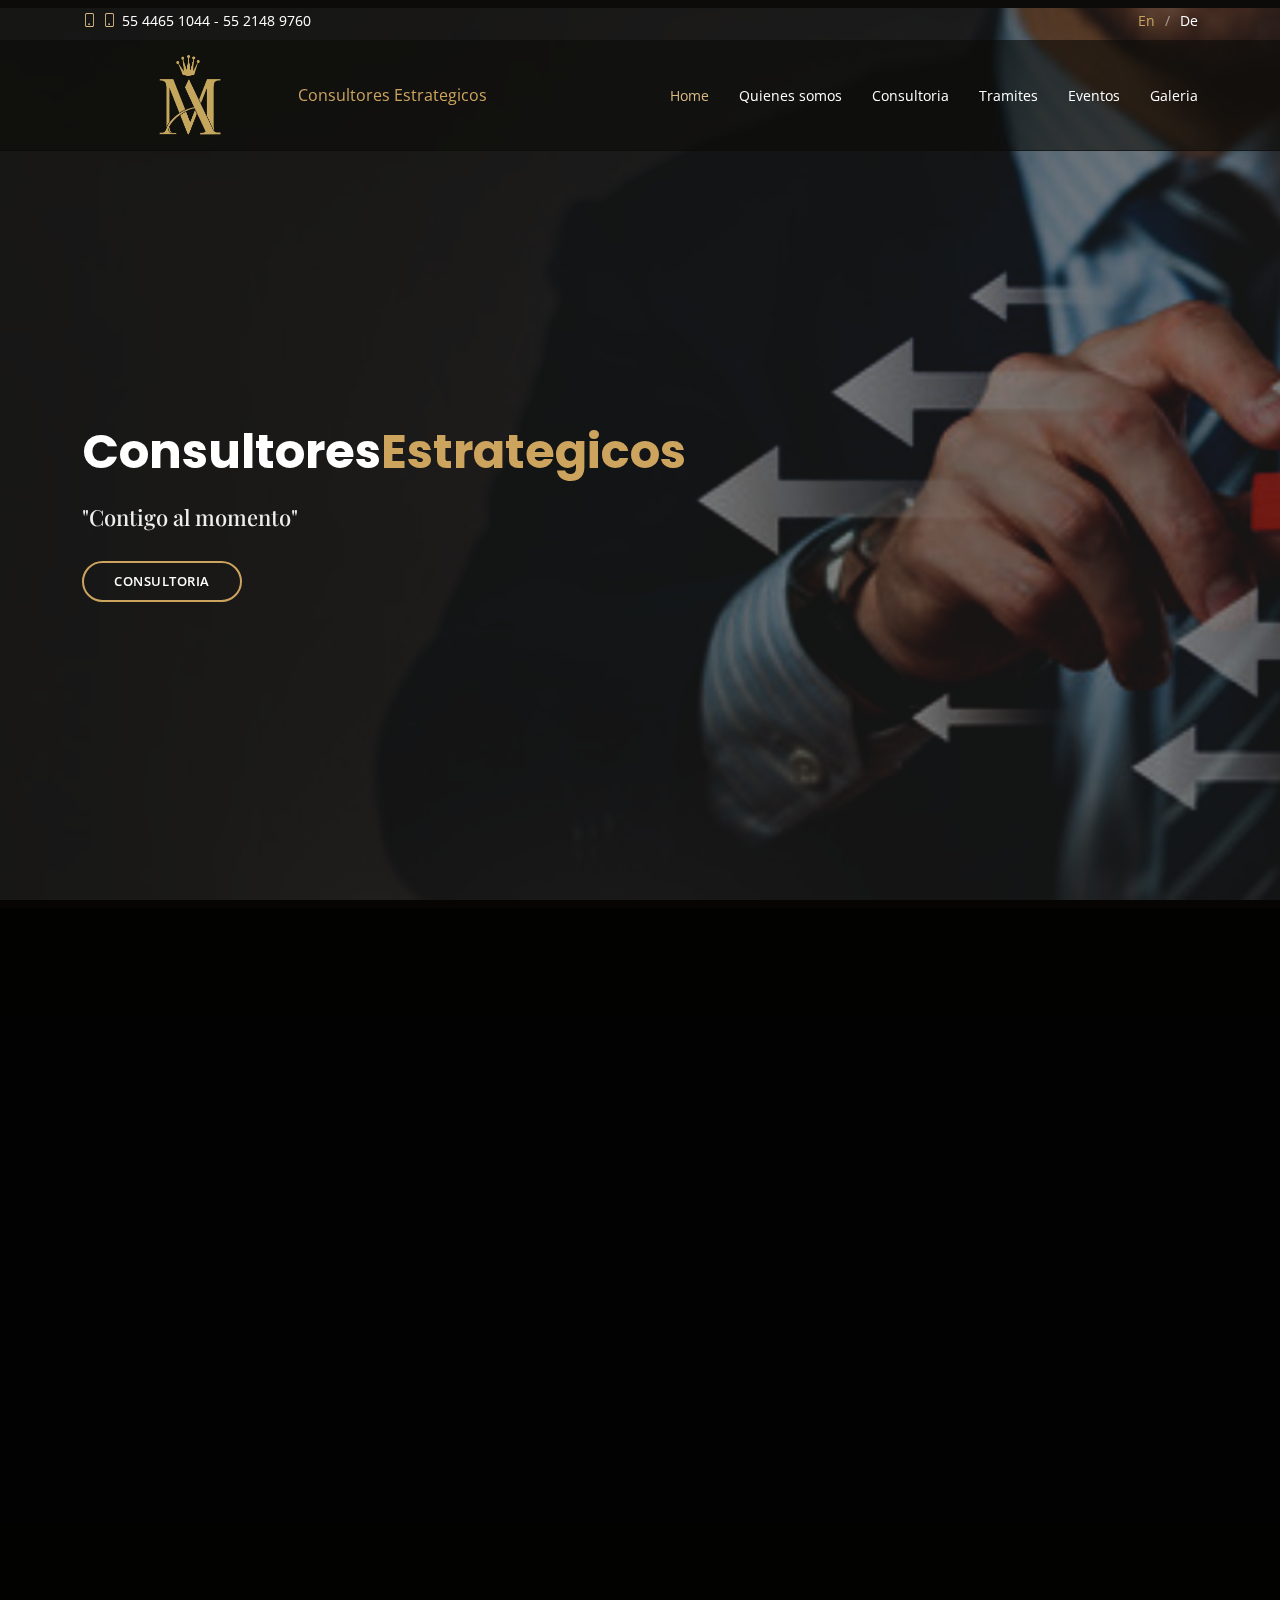
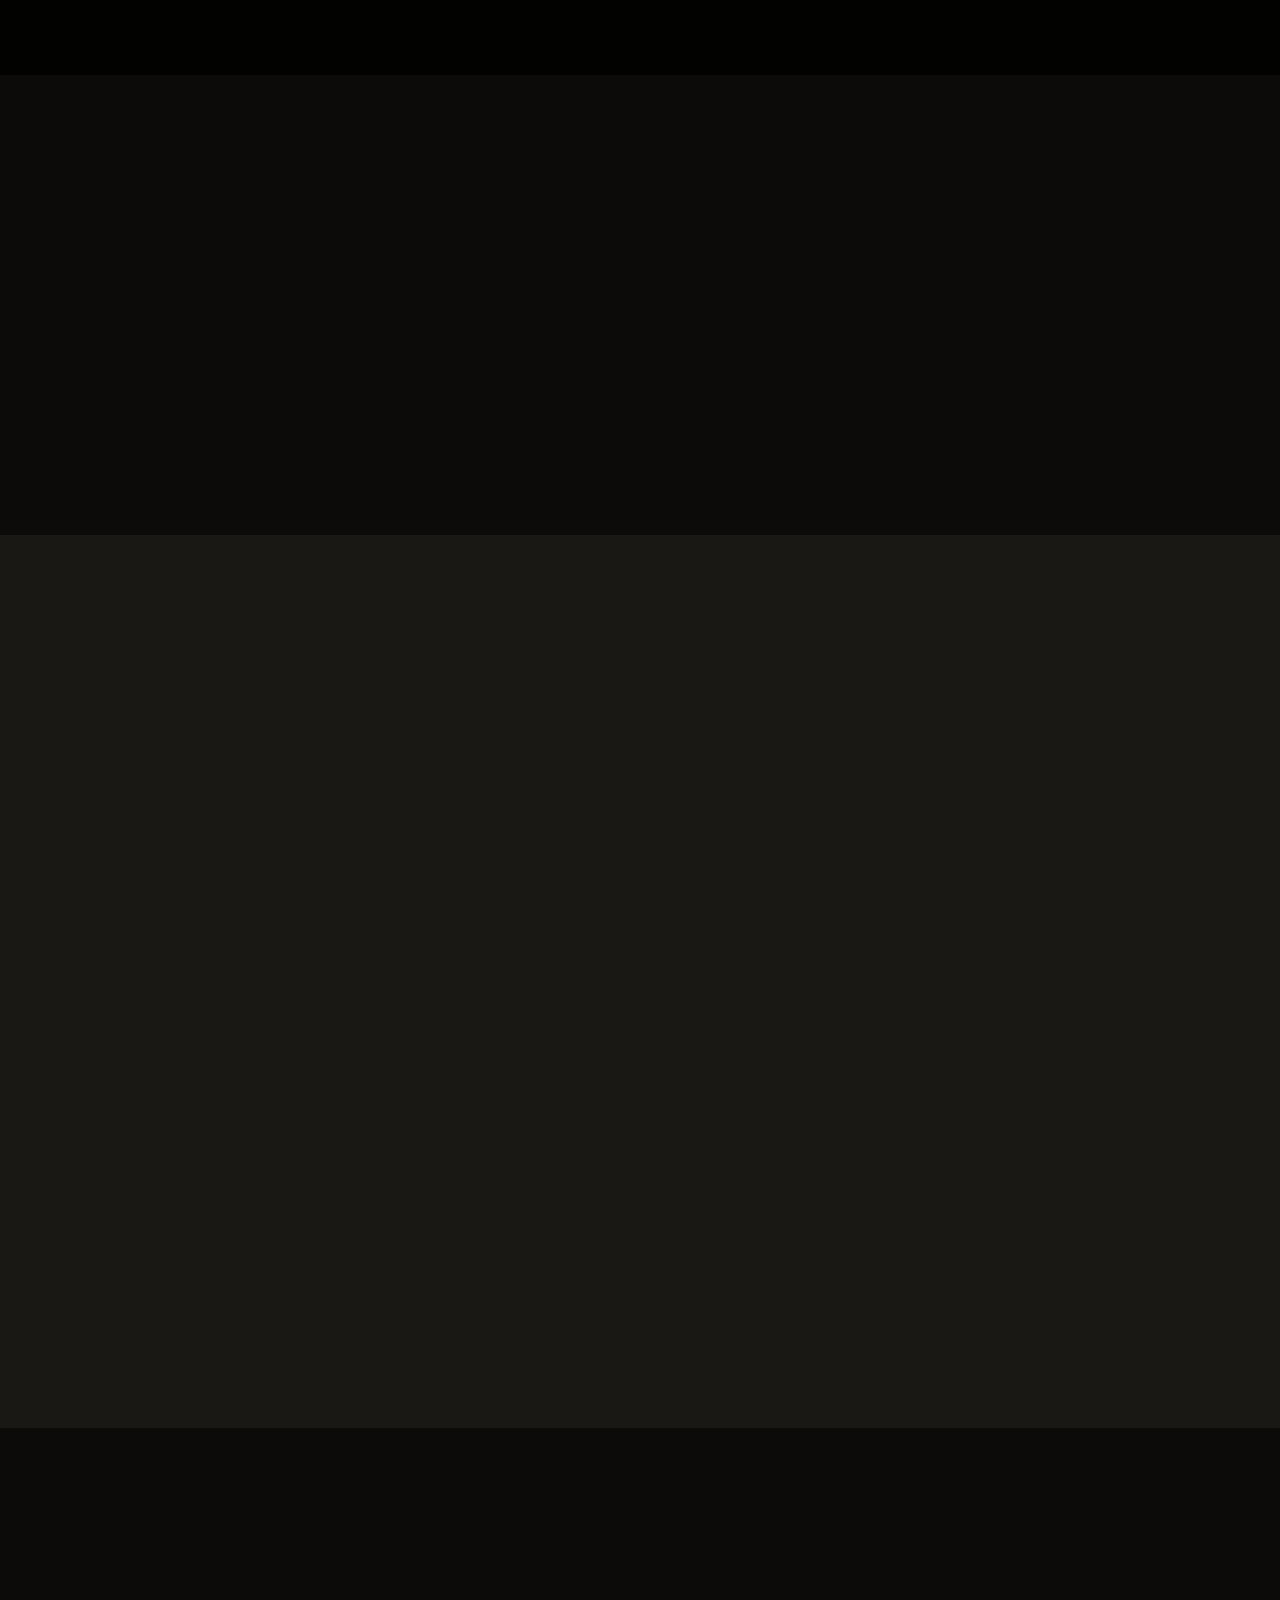
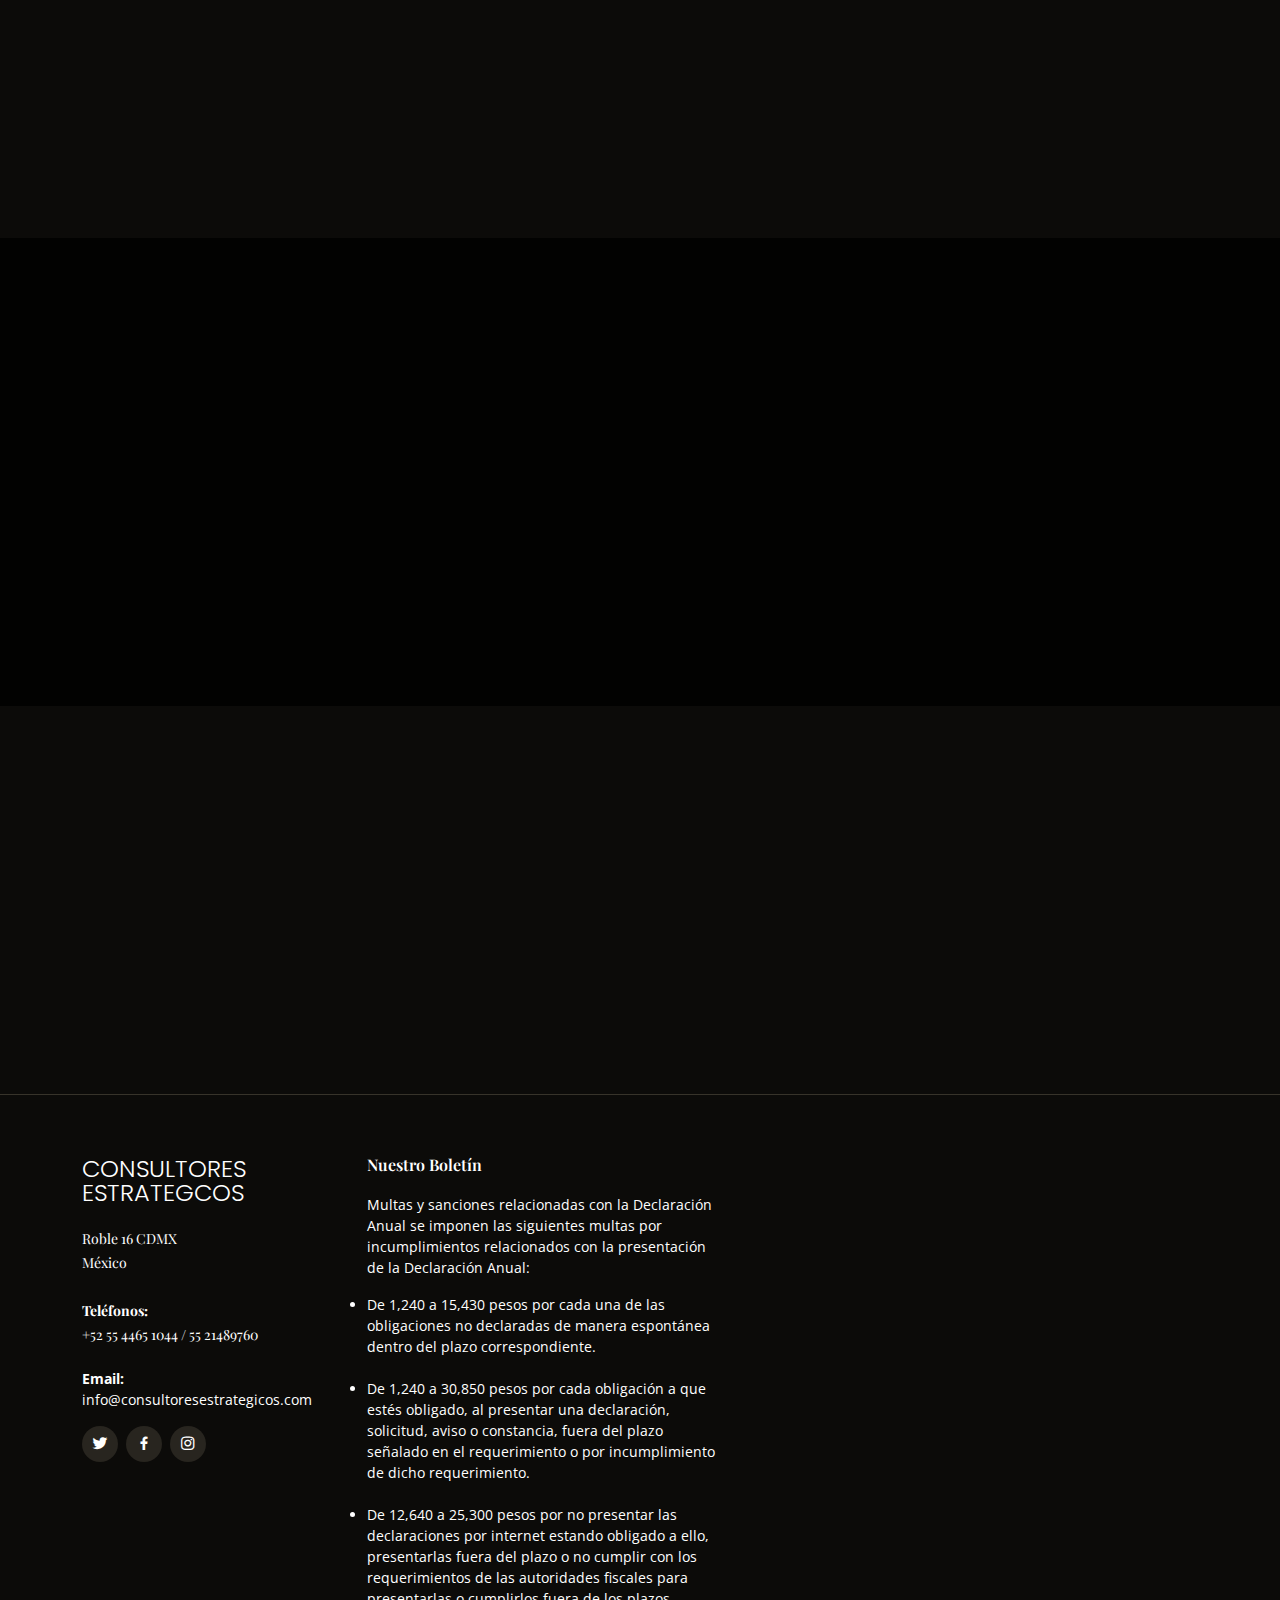
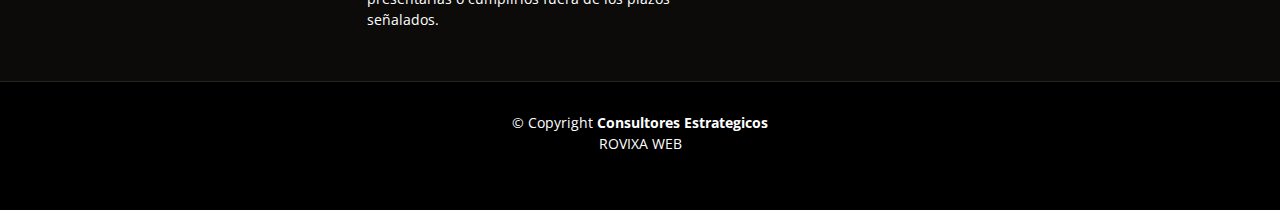
==== index.html @ dd57e1fd "consultores estrategicos" ====
<!DOCTYPE html>
<html lang="en">

<head>
  <meta charset="utf-8">
  <meta content="width=device-width, initial-scale=1.0" name="viewport">

  <title>Consultores Estrategicos MV - Index</title>
  <!-- <meta content="" name="description">
  <meta content="" name="keywords"> -->

  <!-- Favicons -->
  <link href="assets/img/favicon.png" rel="icon">
  <link href="assets/img/apple-touch-icon.png" rel="apple-touch-icon">

  <!-- Google Fonts -->
  <link href="https://fonts.googleapis.com/css?family=Open+Sans:300,300i,400,400i,600,600i,700,700i|Playfair+Display:ital,wght@0,400;0,500;0,600;0,700;1,400;1,500;1,600;1,700|Poppins:300,300i,400,400i,500,500i,600,600i,700,700i" rel="stylesheet">

  <!-- Vendor CSS Files -->
  <link href="assets/vendor/animate.css/animate.min.css" rel="stylesheet">
  <link href="assets/vendor/aos/aos.css" rel="stylesheet">
  <link href="assets/vendor/bootstrap/css/bootstrap.min.css" rel="stylesheet">
  <link href="assets/vendor/bootstrap-icons/bootstrap-icons.css" rel="stylesheet">
  <link href="assets/vendor/boxicons/css/boxicons.min.css" rel="stylesheet">
  <link href="assets/vendor/glightbox/css/glightbox.min.css" rel="stylesheet">
  <link href="assets/vendor/swiper/swiper-bundle.min.css" rel="stylesheet">

  <!-- Template Main CSS File -->
  <link href="assets/css/style.css" rel="stylesheet">

  <!-- =======================================================
  * Template Name: Restaurantly - v3.1.0
  * Template URL: https://bootstrapmade.com/restaurantly-restaurant-template/
  * Author: BootstrapMade.com
  * License: https://bootstrapmade.com/license/
  ======================================================== -->
</head>

<body>

  <!-- ======= Top Bar ======= -->
  <div id="topbar" class="d-flex align-items-center fixed-top">
    <div class="container d-flex justify-content-center justify-content-md-between">
       <div class="contact-info d-flex align-items-center">
        <i class="bi bi-phone d-flex align-items-center"><span><i class="bi bi-phone d-flex align-items-center"><span>55 4465 1044 - 55 2148 9760</span></i></span></i>
        <!-- <i class="bi bi-clock d-flex align-items-center ms-4"><span> Mon-Sat: 11AM - 23PM</span></i> -->
        
      </div>

      <div class="languages d-none d-md-flex align-items-center">
        <ul>
          <li>En</li>
          <li><a href="#">De</a></li>
        </ul>
      </div>
    </div>
  </div>
<h1></h1>
  <!-- ======= Header ======= -->
  <header id="header" class="fixed-top d-flex align-items-cente">
    <div class="container-fluid container-xl d-flex align-items-center justify-content-lg-between"><br>
      <img src="assets/img/MV.png" height="80px"
      h1><a href="index.html">Consultores Estrategicos</a></h1><br><br>
      <!-- Uncomment below if you prefer to use an image logo -->
      <!-- <a href="index.html" class="logo me-auto me-lg-0"><img src="assets/img/logo_cabo.png"  alt="" class="img-fluid"></a> -->
      

      <nav id="navbar" class="navbar order-last order-lg-0">
        <ul>
          <li><a class="nav-link scrollto active" href="#hero">Home</a></li>
          <li><a class="nav-link scrollto" href="#about">Quienes somos</a></li>
          <li><a class="nav-link scrollto" href="#menu">Consultoria</a></li>
          <li><a class="nav-link scrollto" href="#specials">Tramites</a></li>
          <li><a class="nav-link scrollto" href="#events">Eventos</a></li>
          <!-- <li><a class="nav-link scrollto" href="#chefs">Chefs</a></li> -->
          <li><a class="nav-link scrollto" href="#gallery">Galeria</a></li>
         <!--  <li class="dropdown"><a href="#"><span>Drop Down</span> <i class="bi bi-chevron-down"></i></a>
            <ul>
              <li><a href="#">Drop Down 1</a></li>
              <li class="dropdown"><a href="#"><span>Deep Drop Down</span> <i class="bi bi-chevron-right"></i></a>
                <ul>
                  <li><a href="#">Deep Drop Down 1</a></li>
                  <li><a href="#">Deep Drop Down 2</a></li>
                  <li><a href="#">Deep Drop Down 3</a></li>
                  <li><a href="#">Deep Drop Down 4</a></li>
                  <li><a href="#">Deep Drop Down 5</a></li>
                </ul>
              </li>
              <li><a href="#">Drop Down 2</a></li>
              <li><a href="#">Drop Down 3</a></li>
              <li><a href="#">Drop Down 4</a></li>
            </ul>
          </li> -->
          <!-- <li><a class="nav-link scrollto" href="#contact">Contact</a></li> -->
        </ul>
        <i class="bi bi-list mobile-nav-toggle"></i>
      </nav><!-- .navbar -->
      <!-- <a href="#book-a-table" class="book-a-table-btn scrollto d-none d-lg-flex">Reserva un evento</a> -->

    </div>
  </header><!-- End Header -->

  <!-- ======= Hero Section ======= -->
  <section id="hero" class="d-flex align-items-center">
     <div class="container position-relative text-center text-lg-start" data-aos="zoom-in" data-aos-delay="100">
      <div class="row">
        <div class="col-lg-8">
          <h1>Consultores<span>Estrategicos</span></h1><br>
          <h2>"Contigo al momento"</h2>

          <div class="btns">
            <a href="#menu" class="btn-menu animated fadeInUp scrollto">Consultoria</a>
            <!-- <a href="#book-a-table" class="btn-book animated fadeInUp scrollto">Reserva un servicio</a> -->
          </div>
        </div>
       <!--  <div class="col-lg-4 d-flex align-items-center justify-content-center position-relative" data-aos="zoom-in" data-aos-delay="200">
          <a href="https://www.youtube.com/watch?v=ULtoSQd8cZY" class="glightbox play-btn"></a>
        </div> -->

      </div>
    </div>
  </section><!-- End Hero -->

  <main id="main">

    <!-- ======= About Section ======= -->
    <section id="about" class="about">
      <div class="container" data-aos="fade-up">

        <div class="row">
          <div class="col-lg-6 order-1 order-lg-2" data-aos="zoom-in" data-aos-delay="100">
            <div class="about-img">
              <img src="assets/img/about.jpg" alt="">
            </div>
          </div>
          <div class="col-lg-6 pt-4 pt-lg-0 order-2 order-lg-1 content">
            <h3>Quienes somos</h3><br>
            <p class="fst-italic">Somos una organización especializada en brindar servicios de consultoría integral para identificar, implementar y diseñar el mejor plan estratégico adecuado hacia el cumplimiento de tus obligaciones contables, fiscales y catastrales.
              Nuestra metodología profesional está enfocada en prevenir y solucionar problemas en el ámbito empresarial, enfocándonos en minimizar tus costos e incrementar tus utilidades, así mismo somos participes de proveer y fomentar la cultura financiera desde los emprendedores, hasta pequeñas, medianas y grandes empresas con el objetivo de hacer crecer tu negocio e incrementar la economía en el país.
              Contamos con un nuevo plan de trabajo apoyándonos de la nueva era de la tecnología, aprovechando de ella al máximo las herramientas para facilitarte nuestros servicios virtuales de manera práctica, confiable y segura adecuándonos a cada necesidad y presupuesto en específico a través de nuestros diferentes convenios.</p>
            <ul>
              <li><i class="bi bi-check-circle"></i> CONSULTORÍA CONTABLE FISCAL</li>
              <li><i class="bi bi-check-circle"></i> GESTIÓN CATASTRAL</li>
              <li><i class="bi bi-check-circle"></i> PLANEACIÓN FISCAL</li>
              <li><i class="bi bi-check-circle"></i> ADMINISTRACIÓN DE NEGOCIOS</li>
              <li><i class="bi bi-check-circle"></i> CONTROL FINANCIERO</li>
              <!-- <li><i class="bi bi-check-circle"></i> Tienda de puros.</li> -->
            </ul>
            <p>
             <!--  Ullamco laboris nisi ut aliquip ex ea commodo consequat. Duis aute irure dolor in reprehenderit in voluptate
              velit esse cillum dolore eu fugiat nulla pariatur. Excepteur sint occaecat cupidatat non proident, sunt in
              culpa qui officia deserunt mollit anim id est laborum -->
            </p>
          </div>
        </div>

      </div>
    </section><!-- End About Section -->

    <!-- ======= Why Us Section ======= -->
    <section id="why-us" class="why-us">
      <div class="container" data-aos="fade-up">

        <div class="section-title">
          <h2>Por qué nosotros</h2>
          <p>Por qué elegir nuestro servicio</p>
        </div>

        <div class="row">

          <div class="col-lg-4">
            <div class="box" data-aos="zoom-in" data-aos-delay="100">
              <span>Visión </span>
              <!-- <h4>Cabocigarroller</h4> -->
              <p>Tomar posición a nivel nacional como una organización líder y competente en presentar nuestros servicios de consultoría.</p>
            </div>
          </div>

          <div class="col-lg-4 mt-4 mt-lg-0">
            <div class="box" data-aos="zoom-in" data-aos-delay="200">
              <span>Misión</span>
              <!-- <h4>Eventos sociales</h4> -->
              <p>Ofrecer nuestros servicios de calidad en tiempo y forma oportuna, para satisfacer las necesidades de nuestros clientes.</p>
            </div>
          </div>

          <!-- <div class="col-lg-4 mt-4 mt-lg-0">
            <div class="box" data-aos="zoom-in" data-aos-delay="300">
              <span>03</span>
              <h4> Ad ad velit qui</h4>
              <p>Molestiae officiis omnis illo asperiores. Aut doloribus vitae sunt debitis quo vel nam quis</p>
            </div>
          </div> -->

        </div>

      </div>
    </section><!-- End Why Us Section -->

    <!-- ======= Menu Section ======= -->
    <section id="menu" class="menu section-bg">
      <div class="container" data-aos="fade-up">

        <div class="section-title">
          <h2>Consultoria</h2>
          <p>Nuestros servicios</p>
        </div>

        <div class="row" data-aos="fade-up" data-aos-delay="100">
          <div class="col-lg-12 d-flex justify-content-center">
            <ul id="menu-flters">
              <li data-filter="*" class="filter-active">All</li>
              <!-- <li data-filter=".filter-starters">Starters</li>
              <li data-filter=".filter-salads">Salads</li>
              <li data-filter=".filter-specialty">Specialty</li> -->
            </ul>
          </div>
        </div>

        <div class="row menu-container" data-aos="fade-up" data-aos-delay="200">

          <div class="col-lg-6 menu-item filter-starters">
            <!-- <img src="assets/img/menu/lobster-bisque.jpg" class="menu-img" alt=""> -->
            <div class="menu-content">
              <a href="#">Personas Física</a><!-- <span>$0.00</span> -->
            </div>
            <div class="menu-ingredients">
              <li>Física</li>
              <li>Moral</li>
            </div>
          </div>

          <div class="col-lg-6 menu-item filter-specialty">
            <!-- <img src="assets/img/menu/bread-barrel.jpg" class="menu-img" alt=""> -->
            <div class="menu-content">
              <a href="#">RÉGIMEN</a><!-- <span>$0.0</span> -->
            </div>
            <div class="menu-ingredients">
              <li>Sueldos & Salario</li>
              <li>Honorarios</li>
              <li>Servicios Profecionales</li>
              <li>Arrendamiento</li>
              <li>Actividad Empresarial</li>
              <li>Incorporación Fiscal (RIF)</li>
            </div>
          </div>

          <div class="col-lg-6 menu-item filter-starters">
            <!-- <img src="assets/img/menu/cake.jpg" class="menu-img" alt=""> -->
            <div class="menu-content">
              <a href="#">CATASTRO</a><!-- <span>$0.00</span> -->
            </div>
            <div class="menu-ingredients">
              <li>Avalúos</li>
              <li>Cambio de Propietario</li>
              <li>Escrituracón</li>
              <li>Contrato de Compra Venta</li>
              <li>Cesión de Derechos</li>
              <li>Sub - Diviciones</li>
              <li>Empadronamiento</li>
              <li>Uso de suelo</li>
              <li>Actividad Comercial</li>
            </div>
          </div>

          <div class="col-lg-6 menu-item filter-salads">
            <!-- <img src="assets/img/menu/caesar.jpg" class="menu-img" alt=""> -->
            <div class="menu-content">
              <a href="#">Declaración</a><!-- <span>$0.00</span> -->
            </div>
            <div class="menu-ingredients">
              <li>Patrimonial</li>
              <li>Mensual</li>
              <li>Bimestral</li>
              <li>Trimestral</li>
              <li>Anual</li>
              <li>Invormativas</li>
            </div>
          </div>

          <div class="col-lg-6 menu-item filter-specialty">
            <!-- <img src="assets/img/menu/tuscan-grilled.jpg" class="menu-img" alt=""> -->
            <div class="menu-content">
              <a href="#">Impuestos</a><!-- <span>$9.95</span> -->
            </div>
            <div class="menu-ingredients">
              <li>ISR</li>
              <li>IVA</li>
              <li>IEPS</li>
              <li>Contribuciones locales</li>
            </div>
          </div>

          <!-- <div class="col-lg-6 menu-item filter-starters">
            <img src="assets/img/menu/mozzarella.jpg" class="menu-img" alt="">
            <div class="menu-content">
              <a href="#">Mozzarella Stick</a><span>$4.95</span>
            </div>
            <div class="menu-ingredients">
              Lorem, deren, trataro, filede, nerada
            </div>
          </div>

          <div class="col-lg-6 menu-item filter-salads">
            <img src="assets/img/menu/greek-salad.jpg" class="menu-img" alt="">
            <div class="menu-content">
              <a href="#">Greek Salad</a><span>$9.95</span>
            </div>
            <div class="menu-ingredients">
              Fresh spinach, crisp romaine, tomatoes, and Greek olives
            </div>
          </div>

          <div class="col-lg-6 menu-item filter-salads">
            <img src="assets/img/menu/spinach-salad.jpg" class="menu-img" alt="">
            <div class="menu-content">
              <a href="#">Spinach Salad</a><span>$9.95</span>
            </div>
            <div class="menu-ingredients">
              Fresh spinach with mushrooms, hard boiled egg, and warm bacon vinaigrette
            </div>
          </div>

          <div class="col-lg-6 menu-item filter-specialty">
            <img src="assets/img/menu/lobster-roll.jpg" class="menu-img" alt="">
            <div class="menu-content">
              <a href="#">Lobster Roll</a><span>$12.95</span>
            </div>
            <div class="menu-ingredients">
              Plump lobster meat, mayo and crisp lettuce on a toasted bulky roll
            </div>
          </div>

        </div>

      </div> -->
    </section><!-- End Menu Section -->

    <!-- ======= Specials Section ======= -->
    <section id="specials" class="specials">
      <div class="container" data-aos="fade-up">

        <div class="section-title">
          <h2>Gestion</h2>
          <p>Tramites</p>
        </div>

        <div class="row" data-aos="fade-up" data-aos-delay="100">
          <div class="col-lg-3">
            <ul class="nav nav-tabs flex-column">
              <li class="nav-item">
                <a class="nav-link active show" data-bs-toggle="tab" href="#tab-1">Recomendado</a>
              </li>
              <li class="nav-item">
                <a class="nav-link" data-bs-toggle="tab" href="#tab-2">SAT<a>
              </li>
              <li class="nav-item">
                <a class="nav-link" data-bs-toggle="tab" href="#tab-3">IMSS</a>
              </li>
              <li class="nav-item">
                <a class="nav-link" data-bs-toggle="tab" href="#tab-4">SECRETARIA DE FINANZAS</a>
              </li>
              <!-- <li class="nav-item">
                <a class="nav-link" data-bs-toggle="tab" href="#tab-5">Paquete 4</a>
              </li> -->
            </ul>
          </div>
          <div class="col-lg-9 mt-4 mt-lg-0">
            <div class="tab-content">
              <div class="tab-pane active show" id="tab-1">
                <div class="row">
                  <div class="col-lg-8 details order-2 order-lg-1">
                    <h3></h3>
                    <br>Comprometidos  en brindar servicios de consultoría integral para identificar, implementar y diseñar el mejor plan estratégico adecuado hacia el cumplimiento de tus obligaciones contables, fiscales y catastrales.<br>
                    <p class="fst-italic"></p>
                    <!-- <p>Et nobis maiores eius. Voluptatibus ut enim blanditiis atque harum sint. Laborum eos ipsum ipsa odit magni. Incidunt hic ut molestiae aut qui. Est repellat minima eveniet eius et quis magni nihil. Consequatur dolorem quaerat quos qui similique accusamus nostrum rem vero</p> -->
                  </div>
                  <div class="col-lg-4 text-center order-1 order-lg-2">
                    <img src="assets/img/gallery/foto01.jpg" alt="" class="img-fluid">
                  </div>
                </div>
              </div>
              <div class="tab-pane" id="tab-2">
                <div class="row">
                  <div class="col-lg-8 details order-2 order-lg-1">
                    <h3></h3>
                    <p class="fst-italic"></p><br>
                    <li>Regularización Fiscal</li>
                    <li>Inscripción al RFC</li>
                    <li>Incremento, disminución y suspención de actividades</li>
                    <li>Compensación y devoluciones</li>
                    <li>Obtención de la FIEL-CIEC</li>
                    <li>Cambio de domicilio fiscal</li>
                    <li>Creditos fiscales, multa y embargos</li>
                    <li>Citas</li>
                    <p></p>
                  </div>
                  <div class="col-lg-4 text-center order-1 order-lg-2">
                    <img src="assets/img/gallery/SAT.png" alt="" class="img-fluid">
                  </div>
                </div>
              </div>
              <div class="tab-pane" id="tab-3">
                <div class="row">
                  <div class="col-lg-8 details order-2 order-lg-1">
                    <h3></h3>
                    <p class="fst-italic"></p>
                    <li>Alta Patronal</li>
                    <li>Firma Digital</li>
                    <li>Inscripción de Empleados</li>
                    <li>Descargas de Emisiones</li>
                  </div>
                  <div class="col-lg-4 text-center order-1 order-lg-2">
                    <img src="assets/img/IMSS_01.png" alt="" class="img-fluid">
                  </div>
                </div>
              </div>
              <div class="tab-pane" id="tab-4">
                <div class="row">
                  <div class="col-lg-8 details order-2 order-lg-1">
                    <h3></h3>
                    <p class="fst-italic"></p>
                    <li>Predial</li>
                    <li>Agua</li>
                    <li>Tenencia</li>
                  </div>
                  <div class="col-lg-4 text-center order-1 order-lg-2">
                    <img src="assets/img/finanzas.png" alt="" class="img-fluid">
                  </div>
                </div>
              </div>
              <div class="tab-pane" id="tab-5">
                <div class="row">
                  <div class="col-lg-8 details order-2 order-lg-1">
                    <h3></h3>
                    <p class="fst-italic"></p>
                    <li>Predial</li>
                    <li>Agua</li>
                    <li>Tenencia</li>
                  </div>
                  <div class="col-lg-4 text-center order-1 order-lg-2">
                    <img src="assets/img/specials-5.png" alt="" class="img-fluid">
                  </div>
                </div>
              </div>
            </div>
          </div>
        </div>

      </div>
    </section><!-- End Specials Section -->

    <!-- ======= Events Section ======= -->
    <section id="events" class="events">
      <div class="container" data-aos="fade-up">

        <div class="section-title">
          <h2>Casos de exito</h2>
          <p></p>
        </div>

        <div class="events-slider swiper-container" data-aos="fade-up" data-aos-delay="100">
          <div class="swiper-wrapper">

            <div class="swiper-slide">
              <div class="row event-item">
                <div class="col-lg-6">
                  <img src="assets/img/george 1.jpg" class="img-fluid" alt="">
                </div>
                <div class="col-lg-6 pt-4 pt-lg-0 content">
                  <h3>Particular</h3>
                  <div class="price">
                    <p><span>Caso de exito 1</span></p>
                  </div>
                  <p class="fst-italic">
                    <!-- Lorem ipsum dolor sit amet, consectetur adipiscing elit, sed do eiusmod tempor incididunt ut labore et dolore
                    magna aliqua. -->
                  </p>
                  <ul>
                   <!--  <li><i class="bi bi-check-circled"></i> Ullamco laboris nisi ut aliquip ex ea commodo consequat.</li>
                    <li><i class="bi bi-check-circled"></i> Duis aute irure dolor in reprehenderit in voluptate velit.</li>
                    <li><i class="bi bi-check-circled"></i> Ullamco laboris nisi ut aliquip ex ea commodo consequat.</li> -->
                  </ul>
                  <p>
                    <!-- Ullamco laboris nisi ut aliquip ex ea commodo consequat. Duis aute irure dolor in reprehenderit in voluptate
                    velit esse cillum dolore eu fugiat nulla pariatur -->
                  </p>
                </div>
              </div>
            </div><!-- End testimonial item -->

            <div class="swiper-slide">
              <div class="row event-item">
                <div class="col-lg-6">
                  <img src="assets/img/evento 2.jpg" class="img-fluid" alt="">
                </div>
                <div class="col-lg-6 pt-4 pt-lg-0 content">
                  <h3>Gubernamental</h3>
                  <div class="price">
                    <p><span>Caso de exito 2</span></p>
                  </div>
                  <p class="fst-italic">
                    <!-- Lorem ipsum dolor sit amet, consectetur adipiscing elit, sed do eiusmod tempor incididunt ut labore et dolore
                    magna aliqua. -->
                  </p>
                  <ul>
                    <!-- <li><i class="bi bi-check-circled"></i> Ullamco laboris nisi ut aliquip ex ea commodo consequat.</li>
                    <li><i class="bi bi-check-circled"></i> Duis aute irure dolor in reprehenderit in voluptate velit.</li>
                    <li><i class="bi bi-check-circled"></i> Ullamco laboris nisi ut aliquip ex ea commodo consequat.</li> -->
                  </ul>
                  <p>
                   <!--  Ullamco laboris nisi ut aliquip ex ea commodo consequat. Duis aute irure dolor in reprehenderit in voluptate
                    velit esse cillum dolore eu fugiat nulla pariatur -->
                  </p>
                </div>
              </div>
            </div><!-- End testimonial item -->

            <div class="swiper-slide">
              <div class="row event-item">
                <div class="col-lg-6">
                  <img src="assets/img/evento.png" class="img-fluid" alt="">
                </div>
                <div class="col-lg-6 pt-4 pt-lg-0 content">
                  <h3>Empresarial</h3>
                  <div class="price">
                    <p><span>Caso de exito 3</span></p>
                  </div>
                  <p class="fst-italic">
                    <!-- Lorem ipsum dolor sit amet, consectetur adipiscing elit, sed do eiusmod tempor incididunt ut labore et dolore
                    magna aliqua. -->
                  </p>
                  <ul>
                    <!-- <li><i class="bi bi-check-circled"></i> Ullamco laboris nisi ut aliquip ex ea commodo consequat.</li>
                    <li><i class="bi bi-check-circled"></i> Duis aute irure dolor in reprehenderit in voluptate velit.</li>
                    <li><i class="bi bi-check-circled"></i> Ullamco laboris nisi ut aliquip ex ea commodo consequat.</li> -->
                  </ul>
                  <p>
                    <!-- Ullamco laboris nisi ut aliquip ex ea commodo consequat. Duis aute irure dolor in reprehenderit in voluptate
                    velit esse cillum dolore eu fugiat nulla pariatur -->
                  </p>
                </div>
              </div>
            </div><!-- End testimonial item -->

          </div>
          <div class="swiper-pagination"></div>
        </div>

      </div>
    </section><!-- End Events Section -->

    <!-- ======= Book A Table Section ======= -->
   <!--  <section id="book-a-table" class="book-a-table">
      <div class="container" data-aos="fade-up">

        <div class="section-title">
          <h2>Reservation</h2>
          <p>Book a Table</p>
        </div>

        <form action="forms/book-a-table.php" method="post" role="form" class="php-email-form" data-aos="fade-up" data-aos-delay="100">
          <div class="row">
            <div class="col-lg-4 col-md-6 form-group">
              <input type="text" name="name" class="form-control" id="name" placeholder="Your Name" data-rule="minlen:4" data-msg="Please enter at least 4 chars">
              <div class="validate"></div>
            </div>
            <div class="col-lg-4 col-md-6 form-group mt-3 mt-md-0">
              <input type="email" class="form-control" name="email" id="email" placeholder="Your Email" data-rule="email" data-msg="Please enter a valid email">
              <div class="validate"></div>
            </div>
            <div class="col-lg-4 col-md-6 form-group mt-3 mt-md-0">
              <input type="text" class="form-control" name="phone" id="phone" placeholder="Your Phone" data-rule="minlen:4" data-msg="Please enter at least 4 chars">
              <div class="validate"></div>
            </div>
            <div class="col-lg-4 col-md-6 form-group mt-3">
              <input type="text" name="date" class="form-control" id="date" placeholder="Date" data-rule="minlen:4" data-msg="Please enter at least 4 chars">
              <div class="validate"></div>
            </div>
            <div class="col-lg-4 col-md-6 form-group mt-3">
              <input type="text" class="form-control" name="time" id="time" placeholder="Time" data-rule="minlen:4" data-msg="Please enter at least 4 chars">
              <div class="validate"></div>
            </div>
            <div class="col-lg-4 col-md-6 form-group mt-3">
              <input type="number" class="form-control" name="people" id="people" placeholder="# of people" data-rule="minlen:1" data-msg="Please enter at least 1 chars">
              <div class="validate"></div>
            </div>
          </div>
          <div class="form-group mt-3">
            <textarea class="form-control" name="message" rows="5" placeholder="Message"></textarea>
            <div class="validate"></div>
          </div>
          <div class="mb-3">
            <div class="loading">Loading</div>
            <div class="error-message"></div>
            <div class="sent-message">Your booking request was sent. We will call back or send an Email to confirm your reservation. Thank you!</div>
          </div>
          <div class="text-center"><button type="submit">Book a Table</button></div>
        </form>

      </div> -->
    </section><!-- End Book A Table Section -->

    <!-- ======= Testimonials Section ======= -->
    <!-- <section id="testimonials" class="testimonials section-bg">
      <div class="container" data-aos="fade-up">

        <div class="section-title">
          <h2>Testimonials</h2>
          <p>What they're saying about us</p>
        </div>

        <div class="testimonials-slider swiper-container" data-aos="fade-up" data-aos-delay="100">
          <div class="swiper-wrapper">

            <div class="swiper-slide">
              <div class="testimonial-item">
                <p>
                  <i class="bx bxs-quote-alt-left quote-icon-left"></i>
                  Proin iaculis purus consequat sem cure digni ssim donec porttitora entum suscipit rhoncus. Accusantium quam, ultricies eget id, aliquam eget nibh et. Maecen aliquam, risus at semper.
                  <i class="bx bxs-quote-alt-right quote-icon-right"></i>
                </p>
                <img src="assets/img/testimonials/testimonials-1.jpg" class="testimonial-img" alt="">
                <h3>Saul Goodman</h3>
                <h4>Ceo &amp; Founder</h4>
              </div> -->
            </div><!-- End testimonial item -->

            <!-- <div class="swiper-slide">
              <div class="testimonial-item">
                <p>
                  <i class="bx bxs-quote-alt-left quote-icon-left"></i>
                  Export tempor illum tamen malis malis eram quae irure esse labore quem cillum quid cillum eram malis quorum velit fore eram velit sunt aliqua noster fugiat irure amet legam anim culpa.
                  <i class="bx bxs-quote-alt-right quote-icon-right"></i>
                </p>
                <img src="assets/img/testimonials/testimonials-2.jpg" class="testimonial-img" alt="">
                <h3>Sara Wilsson</h3>
                <h4>Designer</h4>
              </div> -->
            </div><!-- End testimonial item -->

            <!-- <div class="swiper-slide">
              <div class="testimonial-item">
                <p>
                  <i class="bx bxs-quote-alt-left quote-icon-left"></i>
                  Enim nisi quem export duis labore cillum quae magna enim sint quorum nulla quem veniam duis minim tempor labore quem eram duis noster aute amet eram fore quis sint minim.
                  <i class="bx bxs-quote-alt-right quote-icon-right"></i>
                </p>
                <img src="assets/img/testimonials/testimonials-3.jpg" class="testimonial-img" alt="">
                <h3>Jena Karlis</h3>
                <h4>Store Owner</h4>
              </div> -->
            </div><!-- End testimonial item -->

            <!-- <div class="swiper-slide">
              <div class="testimonial-item">
                <p>
                  <i class="bx bxs-quote-alt-left quote-icon-left"></i>
                  Fugiat enim eram quae cillum dolore dolor amet nulla culpa multos export minim fugiat minim velit minim dolor enim duis veniam ipsum anim magna sunt elit fore quem dolore labore illum veniam.
                  <i class="bx bxs-quote-alt-right quote-icon-right"></i>
                </p>
                <img src="assets/img/testimonials/testimonials-4.jpg" class="testimonial-img" alt="">
                <h3>Matt Brandon</h3>
                <h4>Freelancer</h4>
              </div> -->
            </div><!-- End testimonial item -->

            <!-- <div class="swiper-slide">
              <div class="testimonial-item">
                <p>
                  <i class="bx bxs-quote-alt-left quote-icon-left"></i>
                  Quis quorum aliqua sint quem legam fore sunt eram irure aliqua veniam tempor noster veniam enim culpa labore duis sunt culpa nulla illum cillum fugiat legam esse veniam culpa fore nisi cillum quid.
                  <i class="bx bxs-quote-alt-right quote-icon-right"></i>
                </p>
                <img src="assets/img/testimonials/testimonials-5.jpg" class="testimonial-img" alt="">
                <h3>John Larson</h3>
                <h4>Entrepreneur</h4>
              </div> -->
            </div><!-- End testimonial item -->

         <!--  </div>
          <div class="swiper-pagination"></div>
        </div>

      </div> -->
    </section><!-- End Testimonials Section -->

    <!-- ======= Gallery Section ======= -->
    <section id="gallery" class="gallery">

      <div class="container" data-aos="fade-up">
        <div class="section-title">
          <h2>Galeria</h2>
          <!-- <p>Algunas fotos de nuestros eventos</p> -->
        </div>
      </div>

      <div class="container-fluid" data-aos="fade-up" data-aos-delay="100">

        <div class="row g-0">

          <div class="col-lg-3 col-md-4">
            <div class="gallery-item">
              <a href="assets/img/gallery/gallery-1.jpeg" class="gallery-lightbox" data-gall="gallery-item">
                <img src="assets/img/gallery/gallery-1.jpeg" alt="" class="img-fluid">
              </a>
            </div>
          </div>

          <div class="col-lg-3 col-md-4">
            <div class="gallery-item">
              <a href="assets/img/gallery/gallery-2.jpeg" class="gallery-lightbox" data-gall="gallery-item">
                <img src="assets/img/gallery/gallery-2.jpeg" alt="" class="img-fluid">
              </a>
            </div>
          </div>

          <div class="col-lg-3 col-md-4">
            <div class="gallery-item">
              <a href="assets/img/gallery/gallery-3.jpeg" class="gallery-lightbox" data-gall="gallery-item">
                <img src="assets/img/gallery/gallery-3.jpeg" alt="" class="img-fluid">
              </a>
            </div>
          </div>

          <div class="col-lg-3 col-md-4">
            <div class="gallery-item">
              <a href="assets/img/gallery/gallery-4.jpeg" class="gallery-lightbox" data-gall="gallery-item">
                <img src="assets/img/gallery/gallery-4.jpeg" alt="" class="img-fluid">
              </a>
            </div>
          </div>

          <!-- <div class="col-lg-3 col-md-4">
            <div class="gallery-item">
              <a href="assets/img/gallery/gallery-5.jpeg" class="gallery-lightbox" data-gall="gallery-item">
                <img src="assets/img/gallery/gallery-5.jpeg" alt="" class="img-fluid">
              </a>
            </div>
          </div>

          <div class="col-lg-3 col-md-4">
            <div class="gallery-item">
              <a href="assets/img/gallery/gallery-6.jpg" class="gallery-lightbox" data-gall="gallery-item">
                <img src="assets/img/gallery/gallery-6.jpg" alt="" class="img-fluid">
              </a>
            </div>
          </div>

          <div class="col-lg-3 col-md-4">
            <div class="gallery-item">
              <a href="assets/img/gallery/gallery-7.jpg" class="gallery-lightbox" data-gall="gallery-item">
                <img src="assets/img/gallery/gallery-7.jpg" alt="" class="img-fluid">
              </a>
            </div>
          </div>

          <div class="col-lg-3 col-md-4">
            <div class="gallery-item">
              <a href="assets/img/gallery/gallery-8.jpg" class="gallery-lightbox" data-gall="gallery-item">
                <img src="assets/img/gallery/gallery-8.jpg" alt="" class="img-fluid">
              </a>
            </div>
          </div>

        </div>

      </div> -->
    </section><!-- End Gallery Section -->

    <!-- ======= Chefs Section ======= -->
    <!-- <section id="chefs" class="chefs">
      <div class="container" data-aos="fade-up">

        <div class="section-title">
          <h2>Chefs</h2>
          <p>Our Proffesional Chefs</p>
        </div>

        <div class="row">

          <div class="col-lg-4 col-md-6">
            <div class="member" data-aos="zoom-in" data-aos-delay="100">
              <img src="assets/img/chefs/chefs-1.jpg" class="img-fluid" alt="">
              <div class="member-info">
                <div class="member-info-content">
                  <h4>Walter White</h4>
                  <span>Master Chef</span>
                </div>
                <div class="social">
                  <a href=""><i class="bi bi-twitter"></i></a>
                  <a href=""><i class="bi bi-facebook"></i></a>
                  <a href=""><i class="bi bi-instagram"></i></a>
                  <a href=""><i class="bi bi-linkedin"></i></a>
                </div>
              </div>
            </div>
          </div>

          <div class="col-lg-4 col-md-6">
            <div class="member" data-aos="zoom-in" data-aos-delay="200">
              <img src="assets/img/chefs/chefs-2.jpg" class="img-fluid" alt="">
              <div class="member-info">
                <div class="member-info-content">
                  <h4>Sarah Jhonson</h4>
                  <span>Patissier</span>
                </div>
                <div class="social">
                  <a href=""><i class="bi bi-twitter"></i></a>
                  <a href=""><i class="bi bi-facebook"></i></a>
                  <a href=""><i class="bi bi-instagram"></i></a>
                  <a href=""><i class="bi bi-linkedin"></i></a>
                </div>
              </div>
            </div>
          </div>

          <div class="col-lg-4 col-md-6">
            <div class="member" data-aos="zoom-in" data-aos-delay="300">
              <img src="assets/img/chefs/chefs-3.jpg" class="img-fluid" alt="">
              <div class="member-info">
                <div class="member-info-content">
                  <h4>William Anderson</h4>
                  <span>Cook</span>
                </div>
                <div class="social">
                  <a href=""><i class="bi bi-twitter"></i></a>
                  <a href=""><i class="bi bi-facebook"></i></a>
                  <a href=""><i class="bi bi-instagram"></i></a>
                  <a href=""><i class="bi bi-linkedin"></i></a>
                </div>
              </div>
            </div>
          </div>

        </div>

      </div> -->
    </section><!-- End Chefs Section -->

    <!-- ======= Contact Section ======= -->
    <!-- <section id="contact" class="contact">
      <div class="container" data-aos="fade-up">

        <div class="section-title">
          <h2>Contact</h2>
          <p>Contact Us</p>
        </div>
      </div>

      <div data-aos="fade-up"> -->
        <!-- <iframe style="border:0; width: 100%; height: 350px;" src="https://www.google.com/maps/embed?pb=!1m14!1m8!1m3!1d12097.433213460943!2d-74.0062269!3d40.7101282!3m2!1i1024!2i768!4f13.1!3m3!1m2!1s0x0%3A0xb89d1fe6bc499443!2sDowntown+Conference+Center!5e0!3m2!1smk!2sbg!4v1539943755621" frameborder="0" allowfullscreen></iframe> -->
      <!-- </div>

      <div class="container" data-aos="fade-up">

        <div class="row mt-5">

          <div class="col-lg-4">
            <div class="info">
              <div class="address">
                <i class="bi bi-geo-alt"></i>
                <h4>Ubicación:</h4>
                <p>Plaza Galí, Marina Cabo San Lucas</p>
              </div>

              <div class="open-hours">
                <i class="bi bi-clock"></i>
                <h4>Open Hours:</h4>
                <p>
                  Todos los días.<br>
                
                </p>
              </div>

              <div class="email">
                <i class="bi bi-envelope"></i>
                <h4>Email:</h4>
                <p>info@cabocigarroller.com</p>
              </div>

              <div class="phone">
                <i class="bi bi-phone"></i>
                <h4>Telefonos:</h4>
                <p>+52 (624)218 4688 / (624)125 2547</p>
              </div>

            </div> -->

      <!--     </div>

          <div class="col-lg-8 mt-5 mt-lg-0">

            <form action="forms/contact.php" method="post" role="form" class="php-email-form">
              <div class="row">
                <div class="col-md-6 form-group">
                  <input type="text" name="name" class="form-control" id="name" placeholder="Your Name" required>
                </div>
                <div class="col-md-6 form-group mt-3 mt-md-0">
                  <input type="email" class="form-control" name="email" id="email" placeholder="Your Email" required>
                </div>
              </div>
              <div class="form-group mt-3">
                <input type="text" class="form-control" name="subject" id="subject" placeholder="Subject" required>
              </div>
              <div class="form-group mt-3">
                <textarea class="form-control" name="message" rows="8" placeholder="Message" required></textarea>
              </div>
              <div class="my-3">
                <div class="loading">Loading</div>
                <div class="error-message"></div>
                <div class="sent-message">Your message has been sent. Thank you!</div>
              </div>
              <div class="text-center"><button type="submit">Enviar mensaje</button></div>
            </form>

          </div>

        </div>

      </div> -->
    </section><!-- End Contact Section -->

  </main><!-- End #main -->

  <!-- ======= Footer ======= -->
  <footer id="footer">
    <div class="footer-top">
      <div class="container">
        <div class="row">

          <div class="col-lg-3 col-md-6">
            <div class="footer-info">
              <h3>Consultores Estrategcos</h3>
              <p>
                Roble 16 CDMX<br>
                México<br><br>
                <strong>Teléfonos:</strong><br>
                <p>+52 55 4465 1044 / 55 21489760</p><br>
                <strong>Email:</strong> info@consultoresestrategicos.com<br>
              </p>
              <div class="social-links mt-3">
                <a href="#" class="twitter"><i class="bx bxl-twitter"></i></a>
                <a href="#" class="facebook"><i class="bx bxl-facebook"></i></a>
                <a href="#" class="instagram"><i class="bx bxl-instagram"></i></a>
                <!-- <a href="#" class="google-plus"><i class="bx bxl-skype"></i></a> -->
                <!-- <a href="#" class="linkedin"><i class="bx bxl-linkedin"></i></a> -->
              </div>
            </div>
          </div>

         <!--  <div class="col-lg-2 col-md-6 footer-links">
            <h4>Enlaces útiles</h4>
            <ul>
              <li><i class="bx bx-chevron-right"></i> <a href="#">Home</a></li>
              <li><i class="bx bx-chevron-right"></i> <a href="#">About us</a></li>
              <li><i class="bx bx-chevron-right"></i> <a href="#">Services</a></li>
              <li><i class="bx bx-chevron-right"></i> <a href="#">Terms of service</a></li>
              <li><i class="bx bx-chevron-right"></i> <a href="#">Privacy policy</a></li>
            </ul>
          </div> -->

          <!-- <div class="col-lg-3 col-md-6 footer-links">
            <h4>Nuestros Servicios</h4>
            <ul>
              <li><i class="bx bx-chevron-right"></i> <a href="#">Web Design</a></li>
              <li><i class="bx bx-chevron-right"></i> <a href="#">Web Development</a></li>
              <li><i class="bx bx-chevron-right"></i> <a href="#">Product Management</a></li>
              <li><i class="bx bx-chevron-right"></i> <a href="#">Marketing</a></li>
              <li><i class="bx bx-chevron-right"></i> <a href="#">Graphic Design</a></li>
            </ul>
          </div> -->

          <div class="col-lg-4 col-md-6 footer-newsletter">
            <h4>Nuestro Boletín</h4>
            <p>Multas y sanciones relacionadas con la Declaración Anual se imponen las siguientes multas por incumplimientos relacionados con la presentación de la Declaración Anual: </p>
            <li>De 1,240 a 15,430 pesos por cada una de las obligaciones no declaradas de manera espontánea dentro del plazo correspondiente. </li><br>
            <li>De 1,240 a 30,850 pesos por cada obligación a que estés obligado, al presentar una declaración, solicitud, aviso o constancia, fuera del plazo señalado en el requerimiento o por incumplimiento de dicho requerimiento. </li><br>
            <li>De 12,640 a 25,300 pesos por no presentar las declaraciones por internet estando obligado a ello, presentarlas fuera del plazo o no cumplir con los requerimientos de las autoridades fiscales para presentarlas o cumplirlos fuera de los plazos señalados. </li><br>

            <!-- <form action="" method="post">
              <input type="email" name="email"><input type="submit" value="Subscribe">
            </form> -->

          </div>

        </div>
      </div>
    </div>

    <div class="container">
      <div class="copyright">
        &copy; Copyright <strong><span>Consultores Estrategicos</span></strong>
        <p>ROVIXA WEB</p>
      </div>
      <div class="credits">
        <!-- All the links in the footer should remain intact. -->
        <!-- You can delete the links only if you purchased the pro version. -->
        <!-- Licensing information: https://bootstrapmade.com/license/ -->
        <!-- Purchase the pro version with working PHP/AJAX contact form: https://bootstrapmade.com/restaurantly-restaurant-template/ -->
       <!--  Designed by <a href="https://bootstrapmade.com/">BootstrapMade</a> -->
      </div>
    </div>
  </footer><!-- End Footer -->

  <div id="preloader"></div>
  <a href="#" class="back-to-top d-flex align-items-center justify-content-center"><i class="bi bi-arrow-up-short"></i></a>

  <!-- Vendor JS Files -->
  <script src="assets/vendor/aos/aos.js"></script>
  <script src="assets/vendor/bootstrap/js/bootstrap.bundle.min.js"></script>
  <script src="assets/vendor/glightbox/js/glightbox.min.js"></script>
  <script src="assets/vendor/isotope-layout/isotope.pkgd.min.js"></script>
  <script src="assets/vendor/php-email-form/validate.js"></script>
  <script src="assets/vendor/swiper/swiper-bundle.min.js"></script>

  <!-- Template Main JS File -->
  <script src="assets/js/main.js"></script>

</body>

</html>
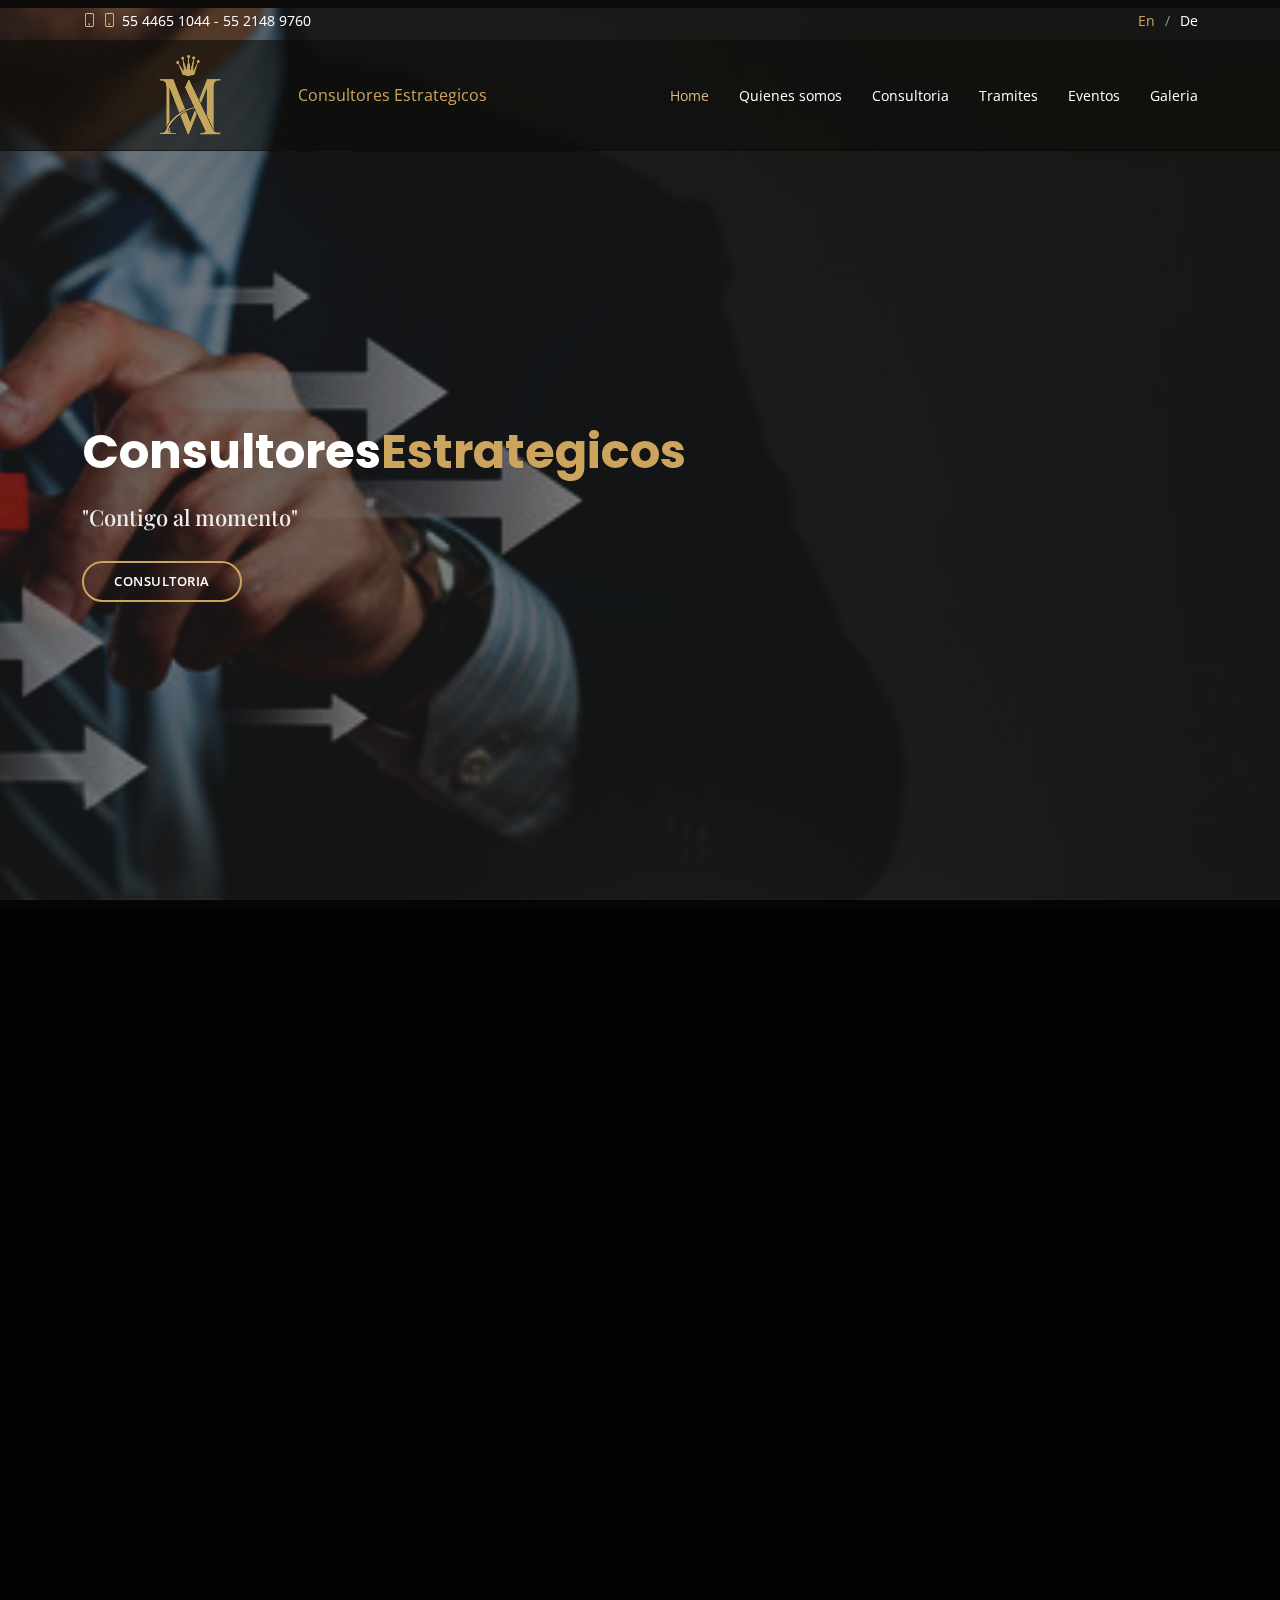
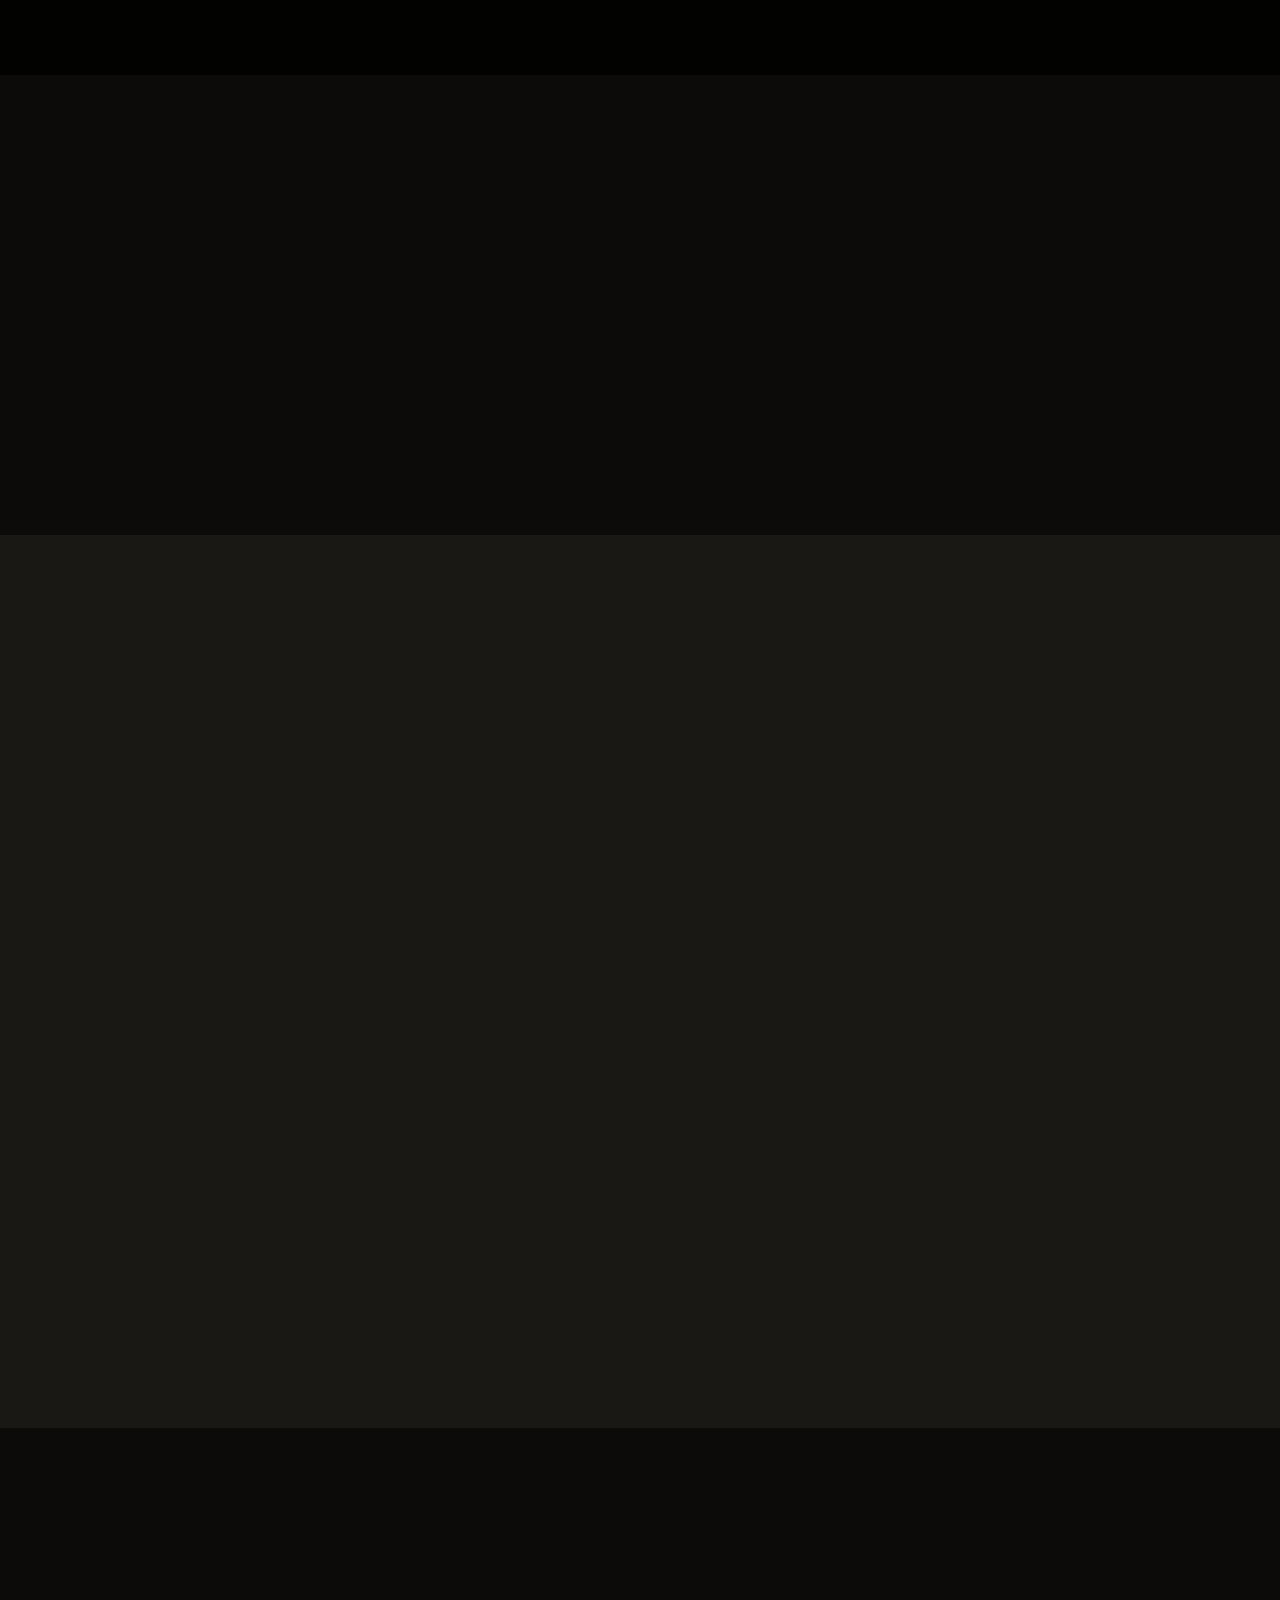
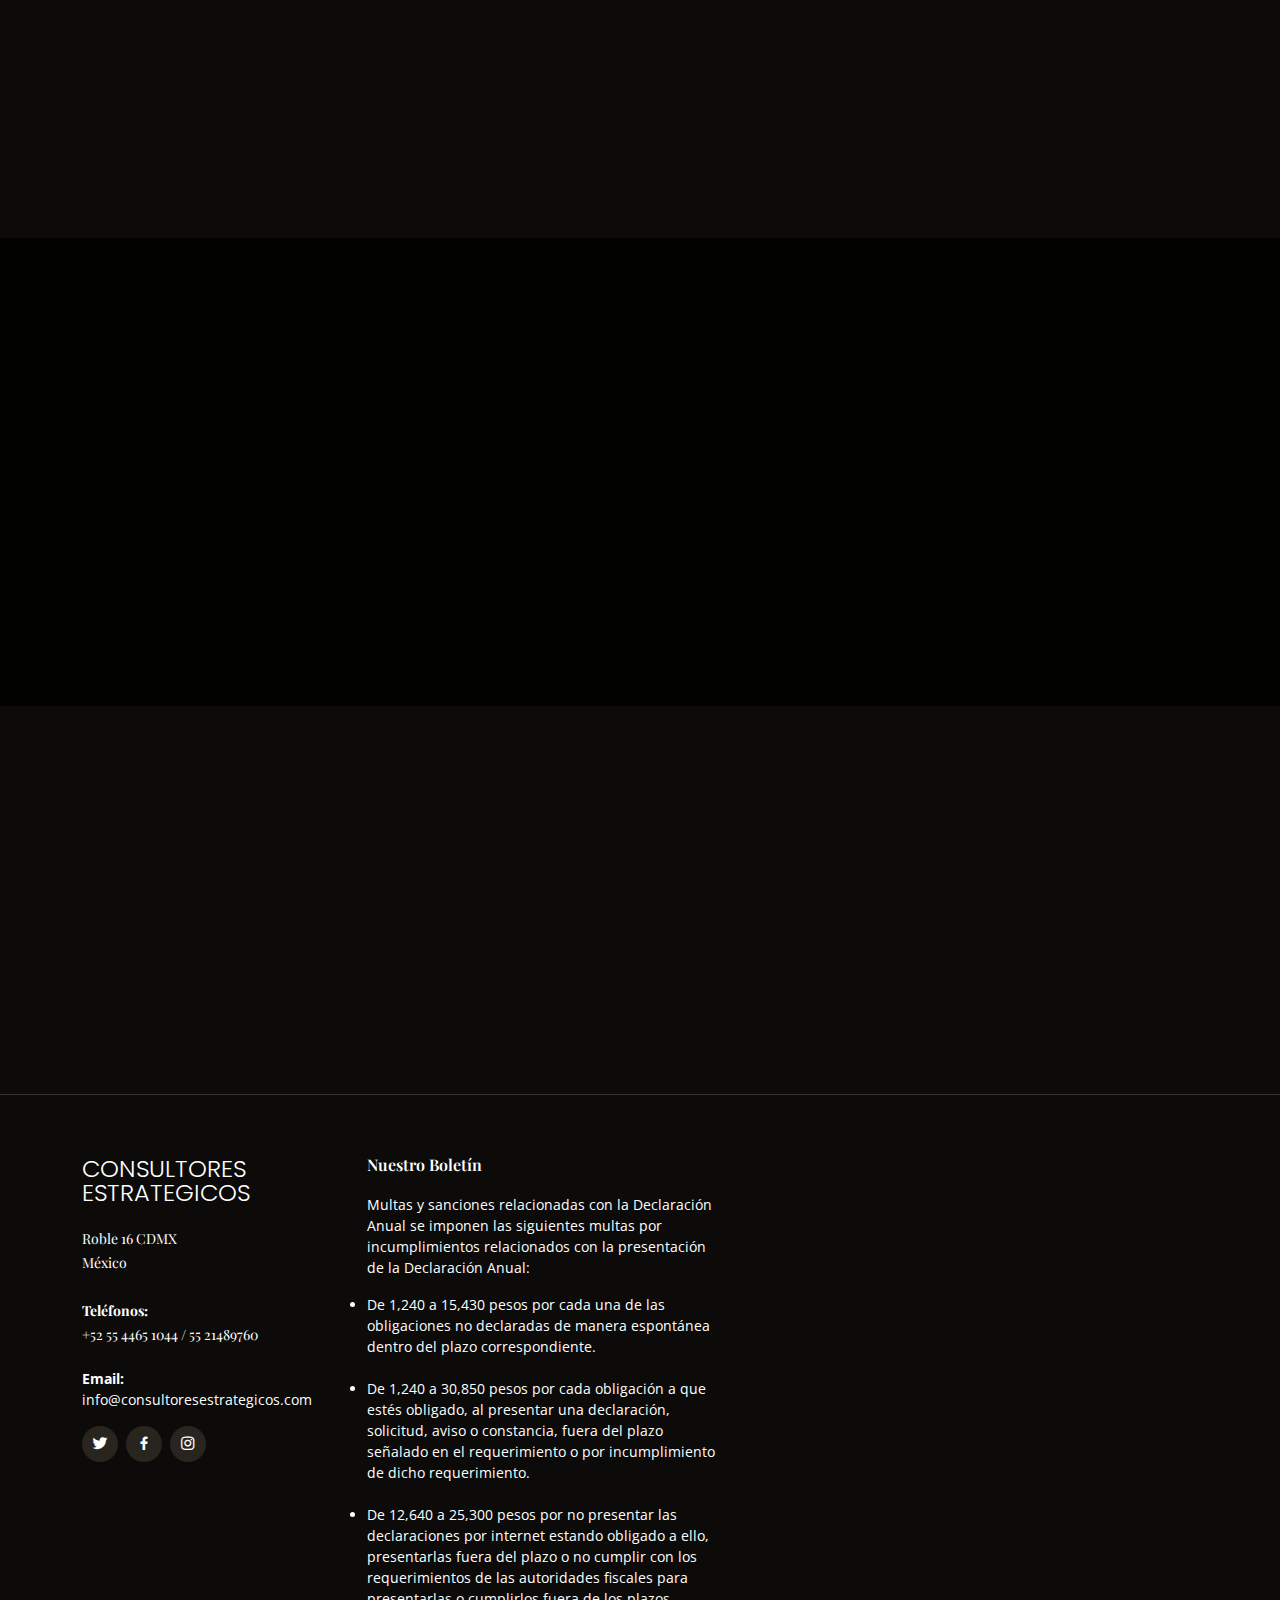
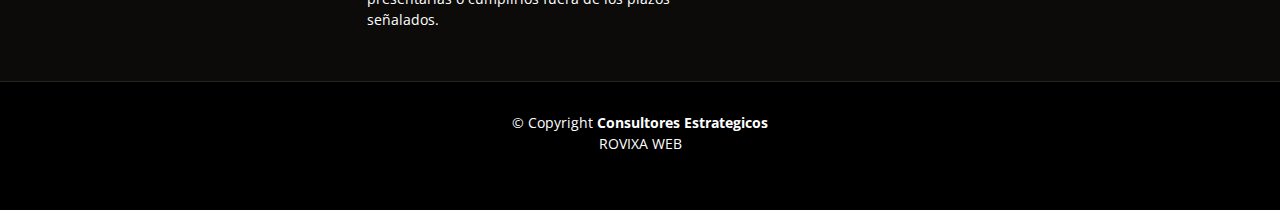
==== commit b7959746: "consutores estrategicos" ====
--- a/index.html
+++ b/index.html
@@ -931,7 +931,7 @@
 
           <div class="col-lg-3 col-md-6">
             <div class="footer-info">
-              <h3>Consultores Estrategcos</h3>
+              <h3>Consultores Estrategicos</h3>
               <p>
                 Roble 16 CDMX<br>
                 México<br><br>
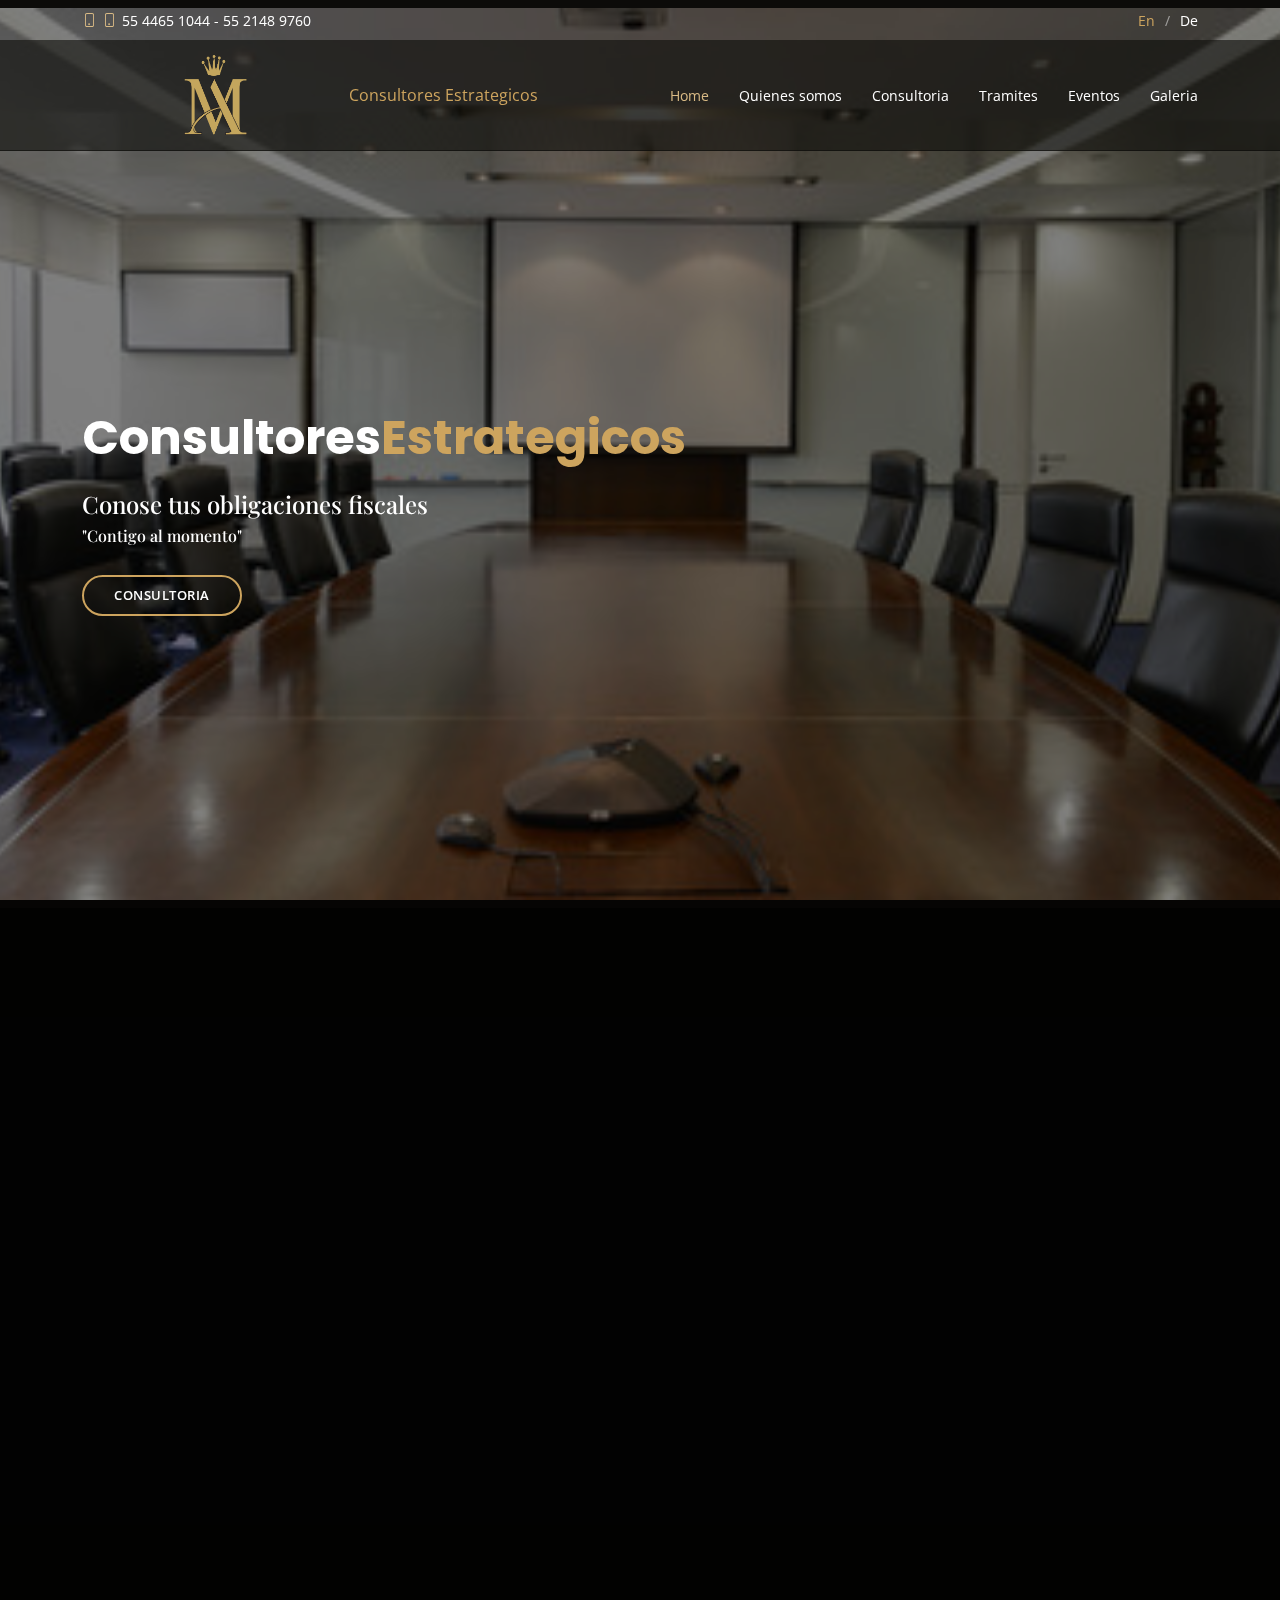
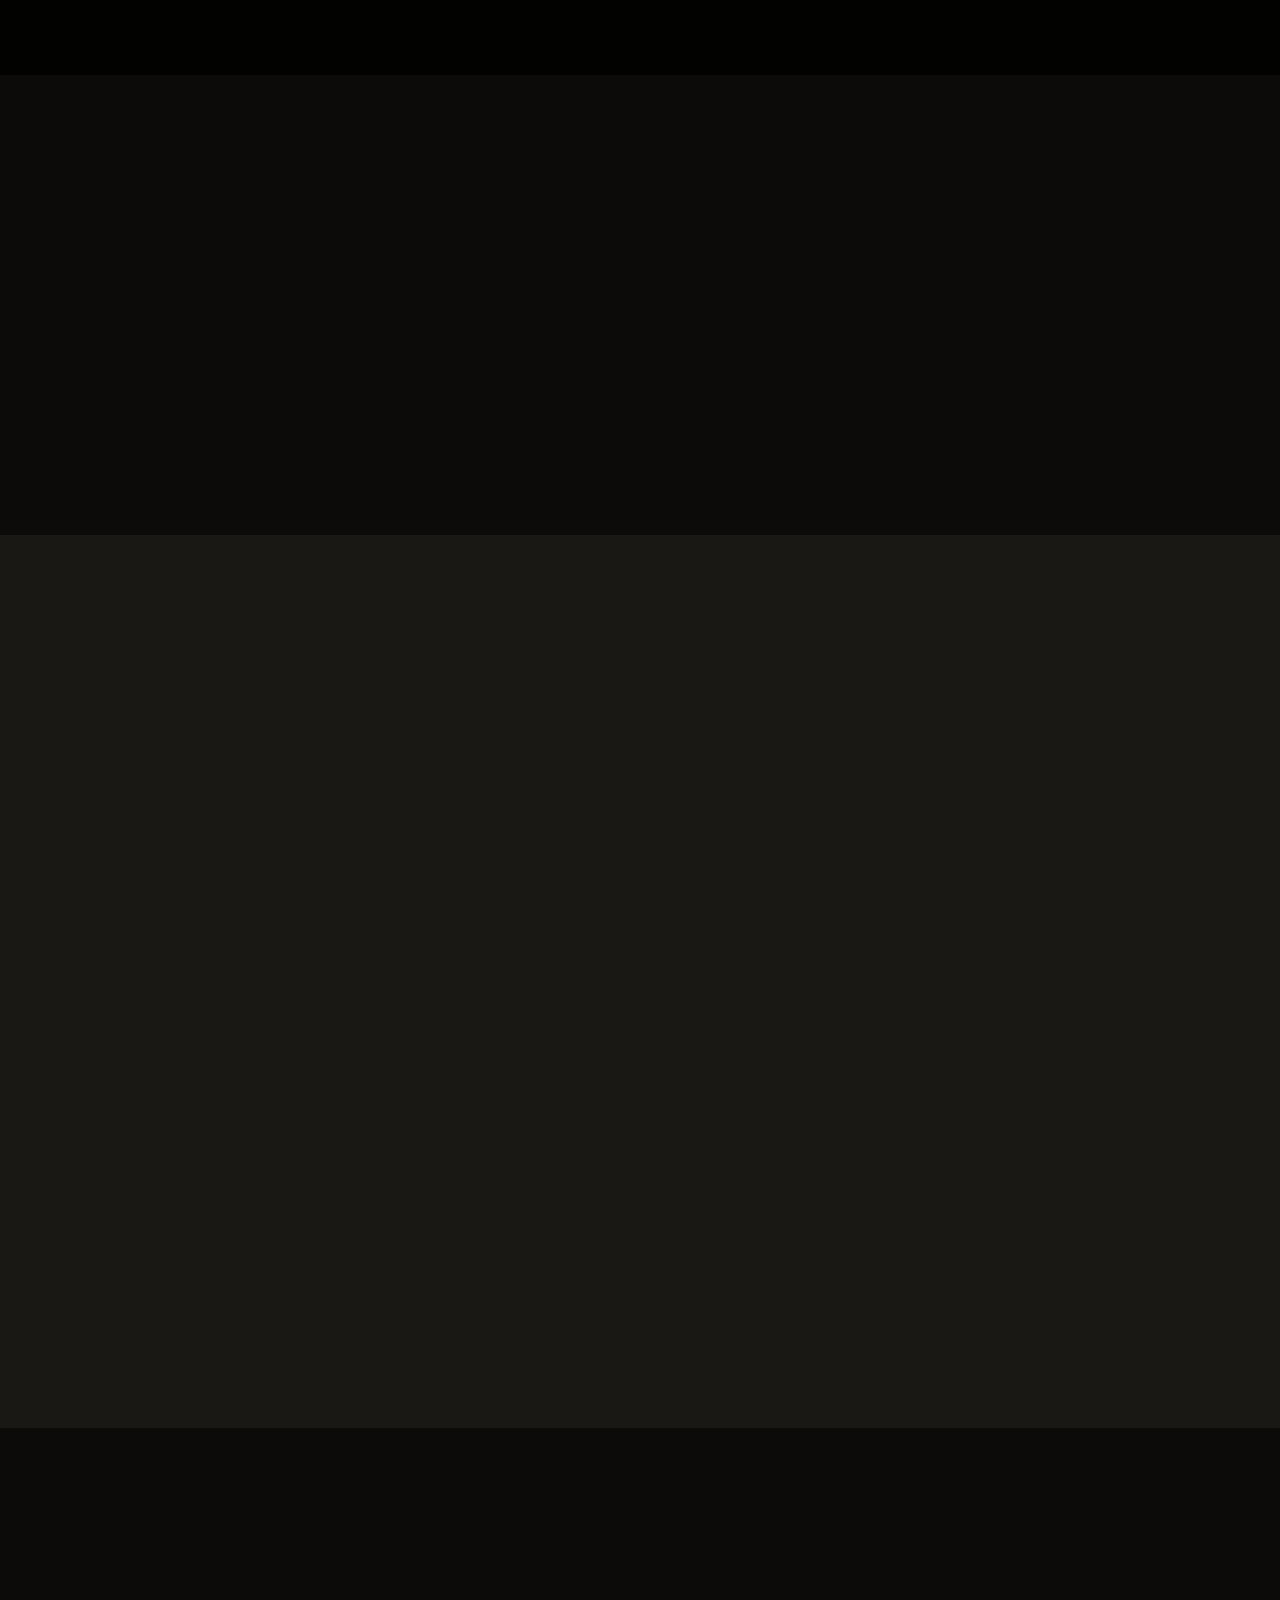
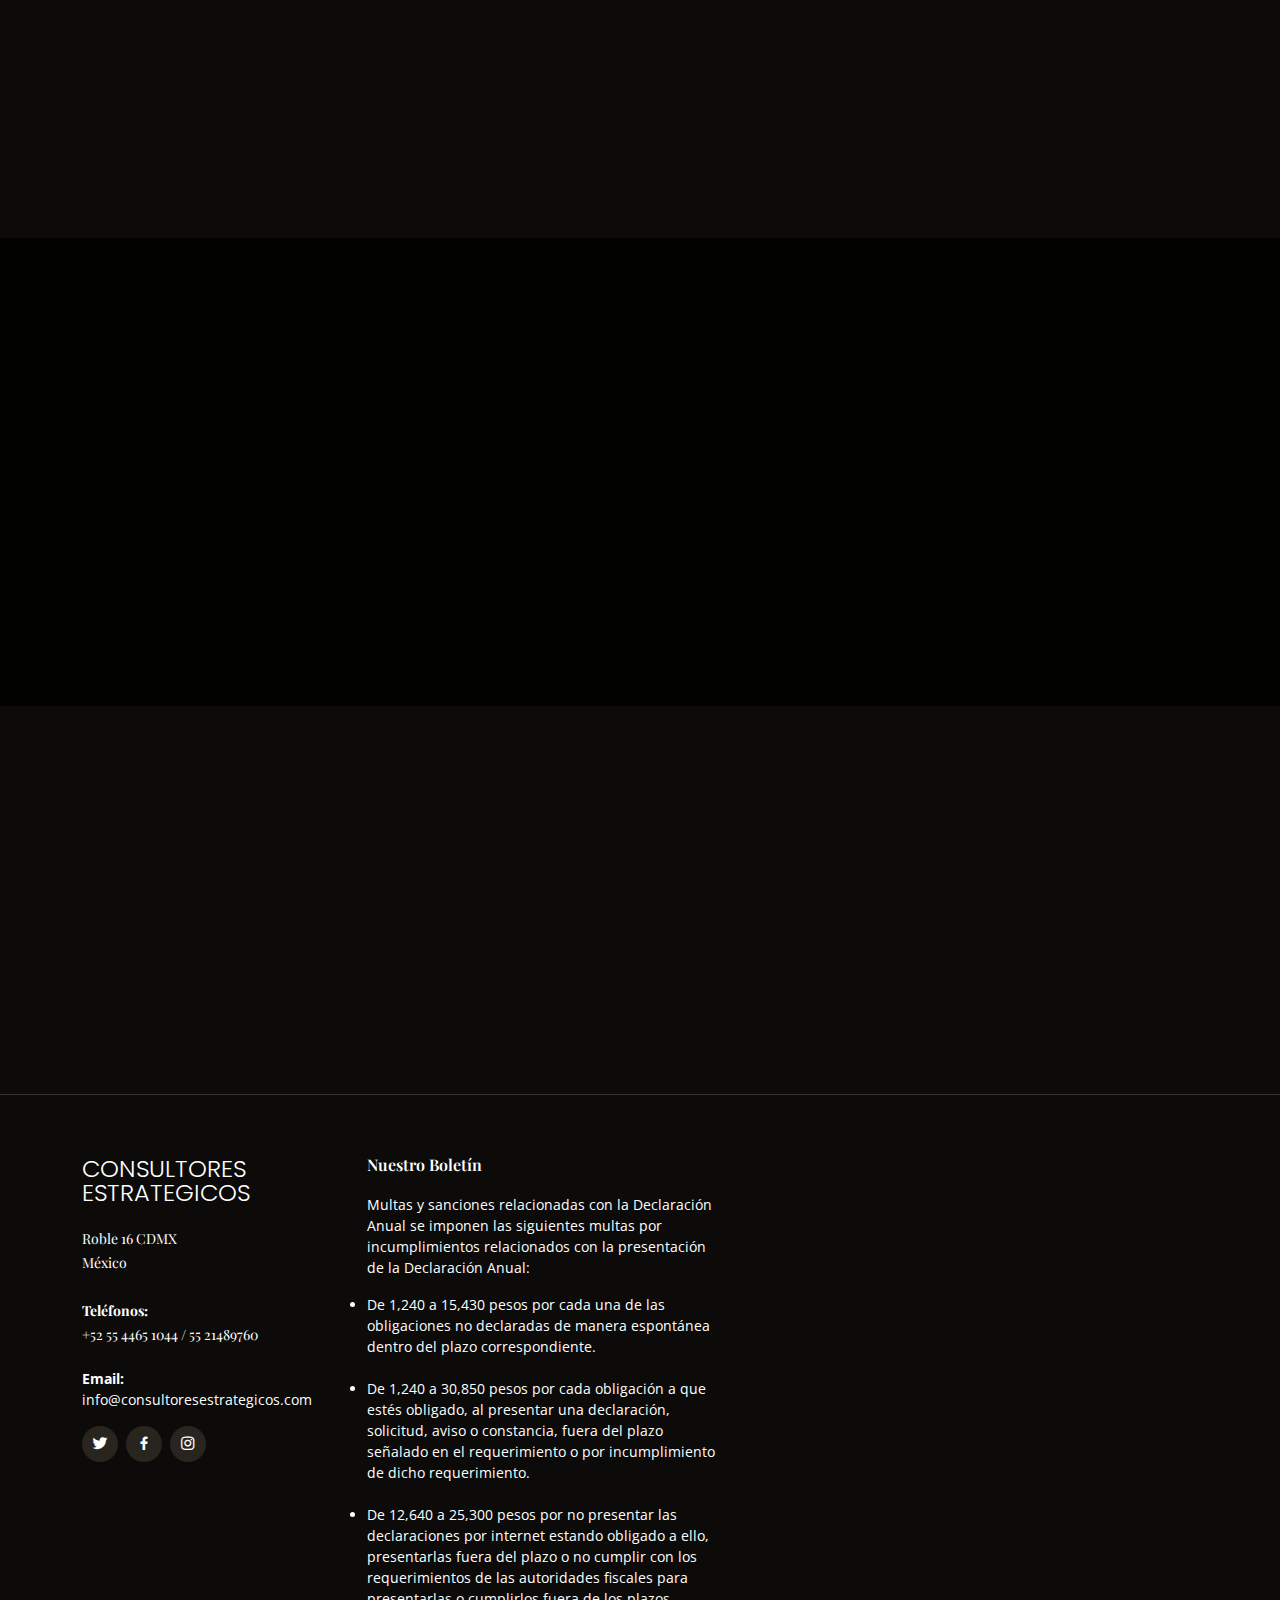
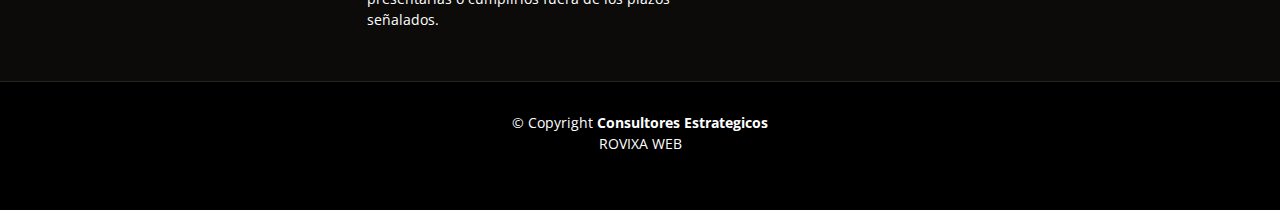
==== commit a52ad11e: "consultores estrategicos" ====
--- a/index.html
+++ b/index.html
@@ -60,7 +60,7 @@
   <header id="header" class="fixed-top d-flex align-items-cente">
     <div class="container-fluid container-xl d-flex align-items-center justify-content-lg-between"><br>
       <img src="assets/img/MV.png" height="80px"
-      h1><a href="index.html">Consultores Estrategicos</a></h1><br><br>
+      h1><a href="index.html">Consultores Estrategicos</a></h1>
       <!-- Uncomment below if you prefer to use an image logo -->
       <!-- <a href="index.html" class="logo me-auto me-lg-0"><img src="assets/img/logo_cabo.png"  alt="" class="img-fluid"></a> -->
       
@@ -106,7 +106,8 @@
       <div class="row">
         <div class="col-lg-8">
           <h1>Consultores<span>Estrategicos</span></h1><br>
-          <h2>"Contigo al momento"</h2>
+          <h4>Conose tus obligaciones fiscales</h4>
+          <h6>"Contigo al momento"</h6>
 
           <div class="btns">
             <a href="#menu" class="btn-menu animated fadeInUp scrollto">Consultoria</a>
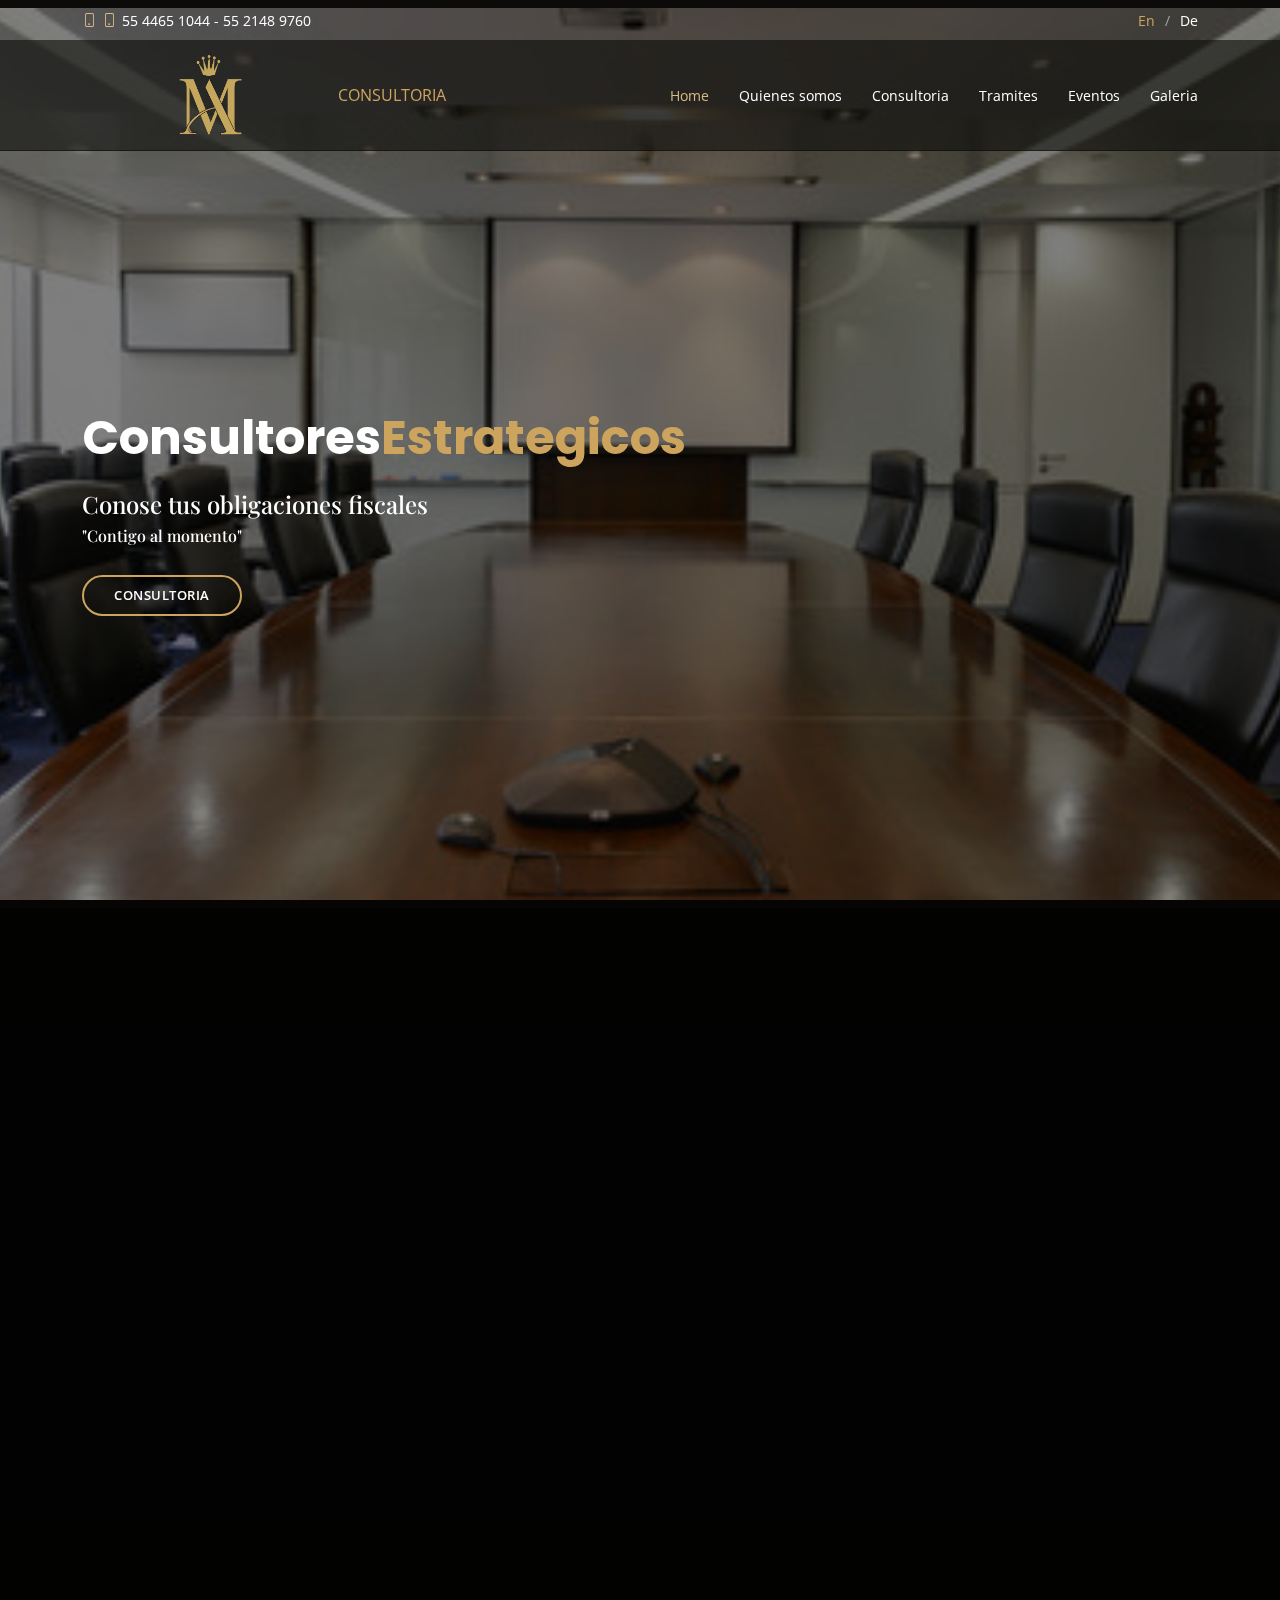
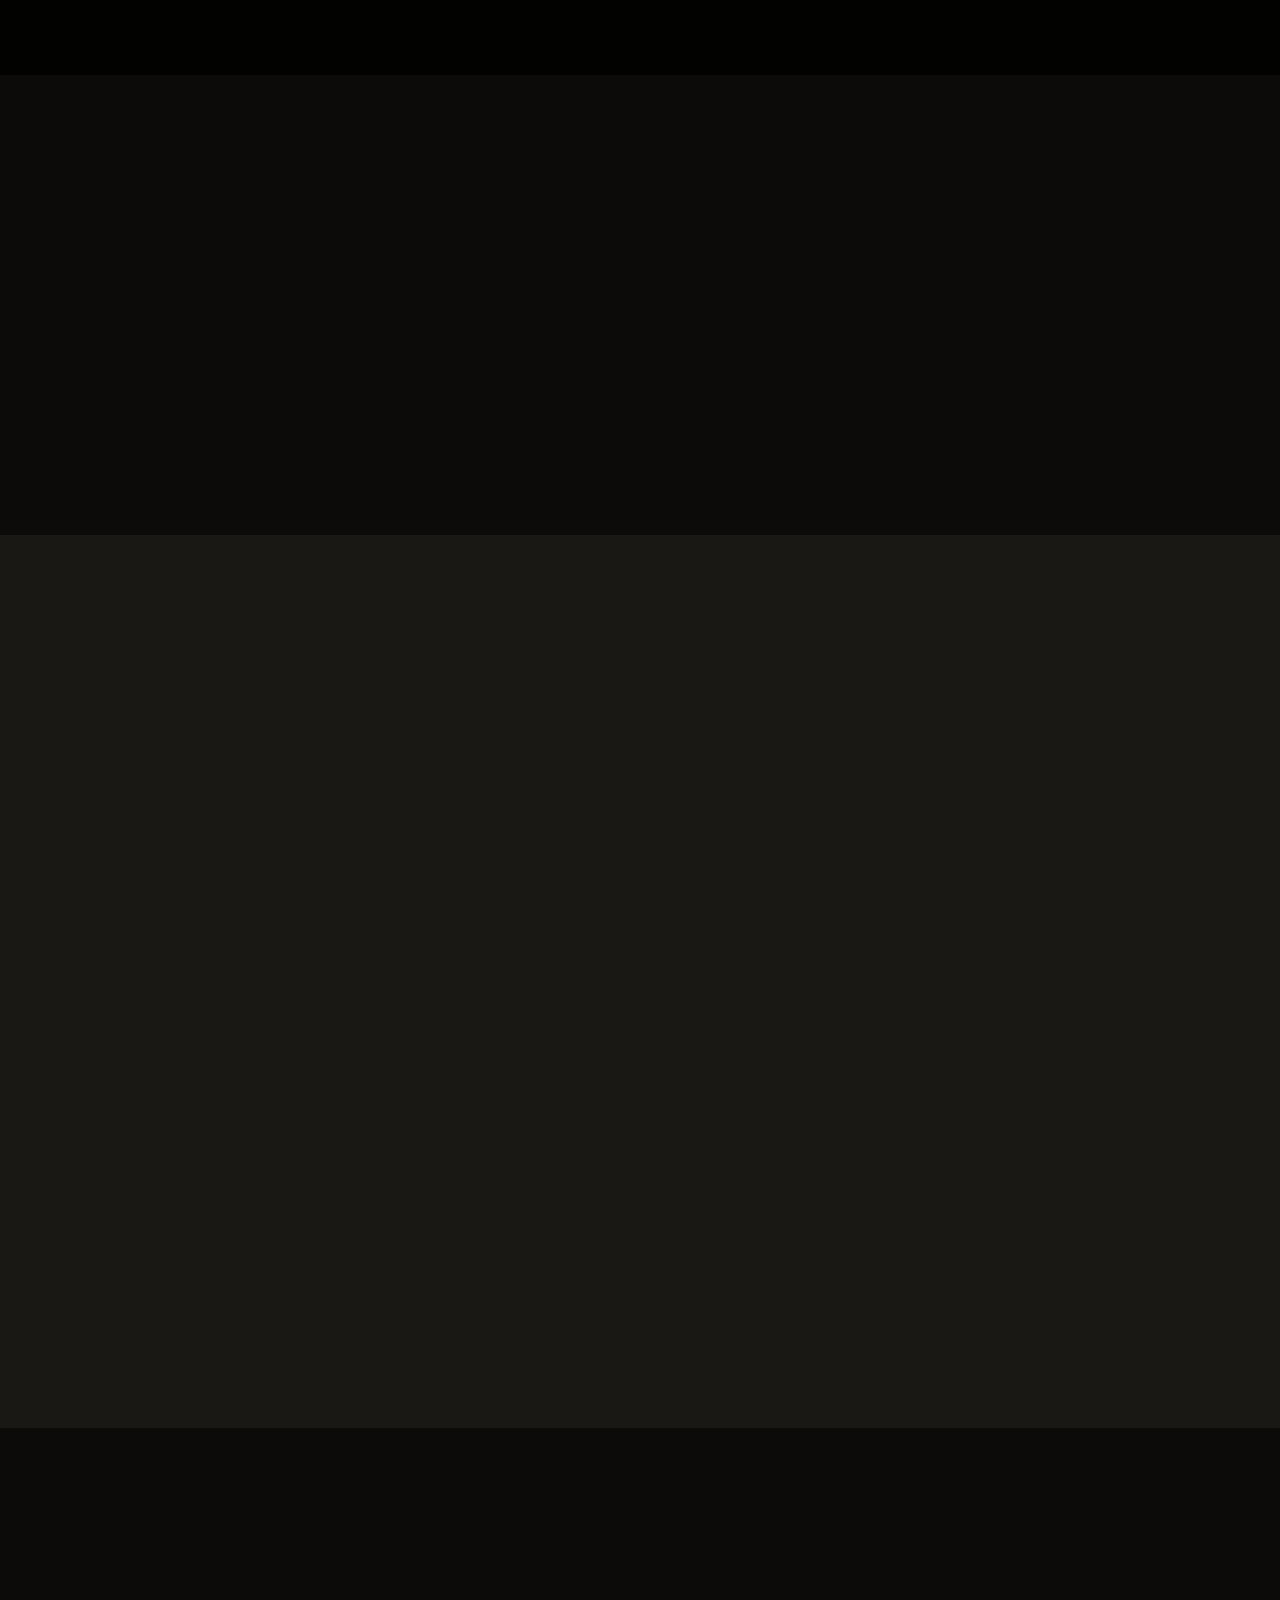
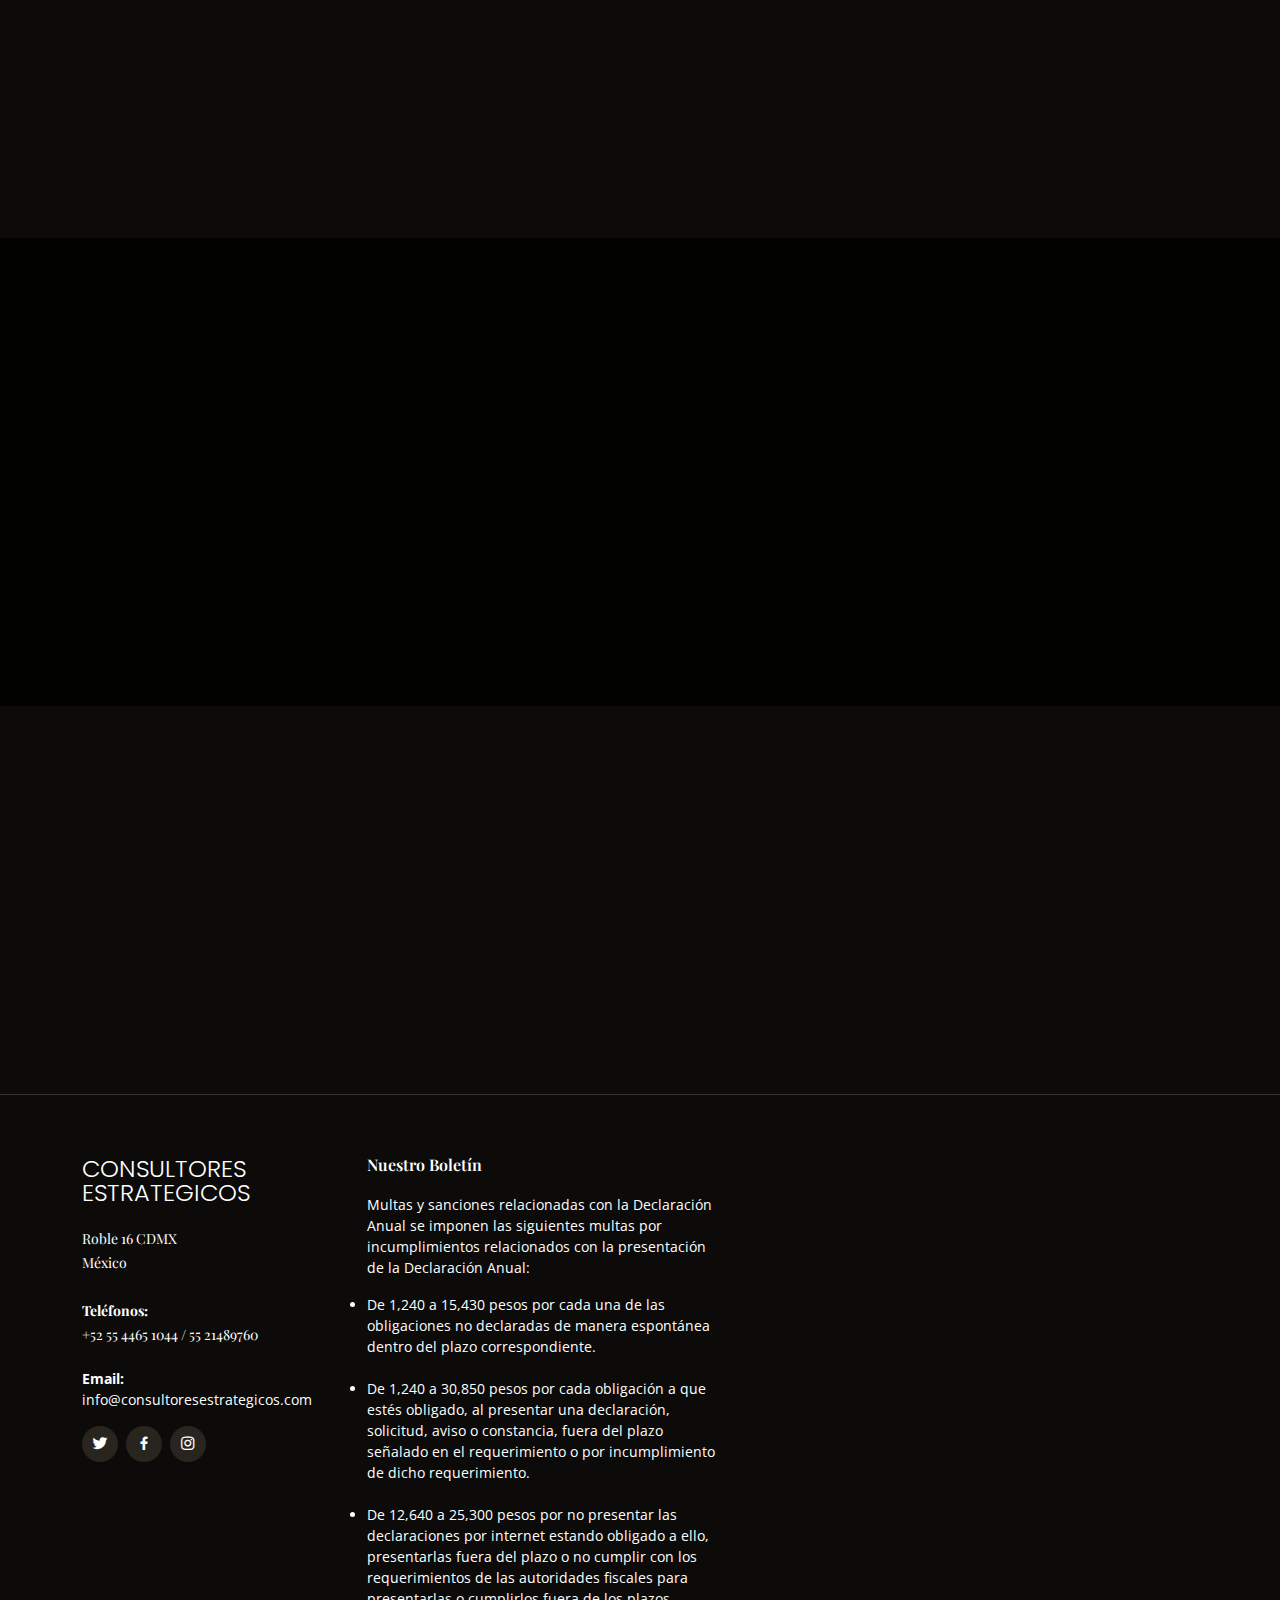
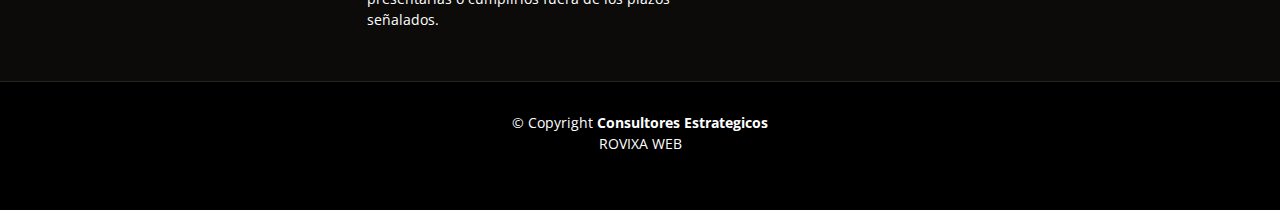
==== commit 16d58bde: "consultoria estrategica" ====
--- a/index.html
+++ b/index.html
@@ -60,9 +60,9 @@
   <header id="header" class="fixed-top d-flex align-items-cente">
     <div class="container-fluid container-xl d-flex align-items-center justify-content-lg-between"><br>
       <img src="assets/img/MV.png" height="80px"
-      h1><a href="index.html">Consultores Estrategicos</a></h1>
+      h1><a href="index.html">CONSULTORIA</a></h1>
       <!-- Uncomment below if you prefer to use an image logo -->
-      <!-- <a href="index.html" class="logo me-auto me-lg-0"><img src="assets/img/logo_cabo.png"  alt="" class="img-fluid"></a> -->
+      <a href="index.html" class="logo me-auto me-lg-0"><img src="assets/img/logo_cabo.png"  alt="" class="img-fluid"></a>
       
 
       <nav id="navbar" class="navbar order-last order-lg-0">
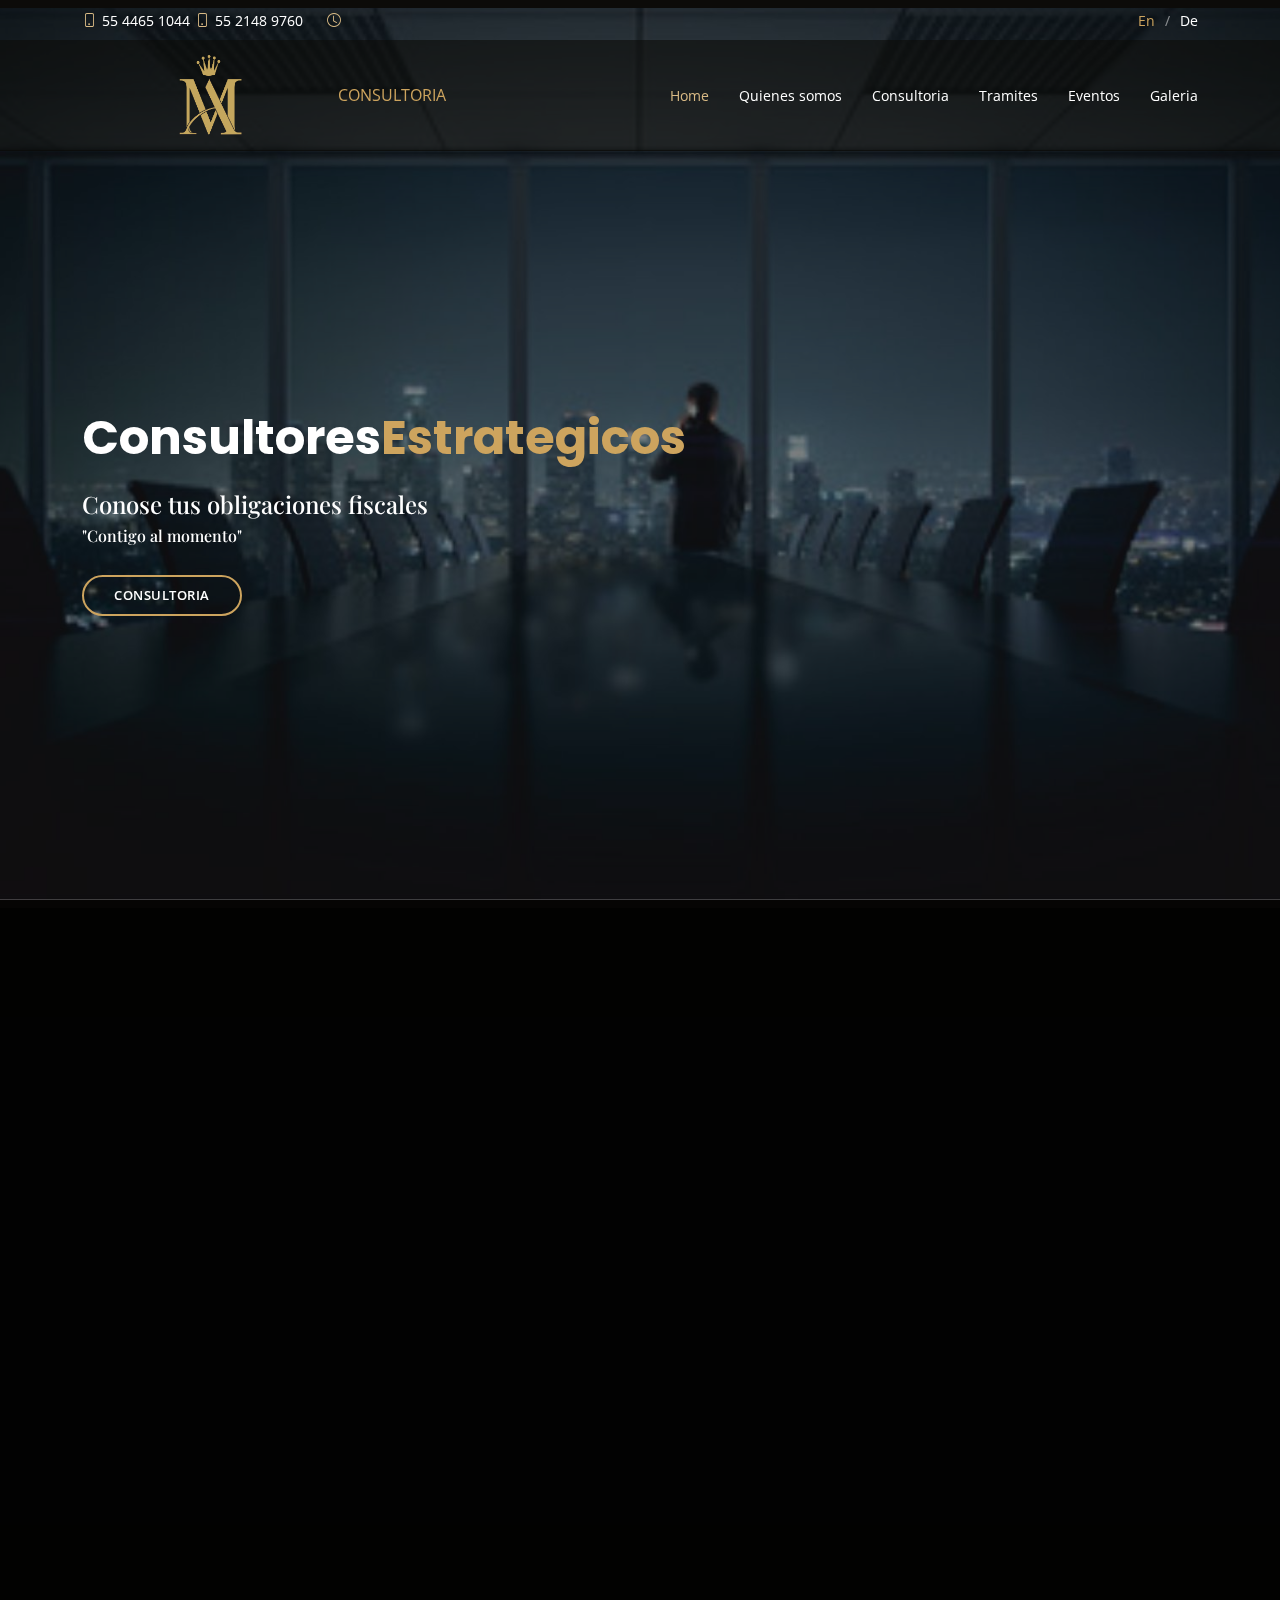
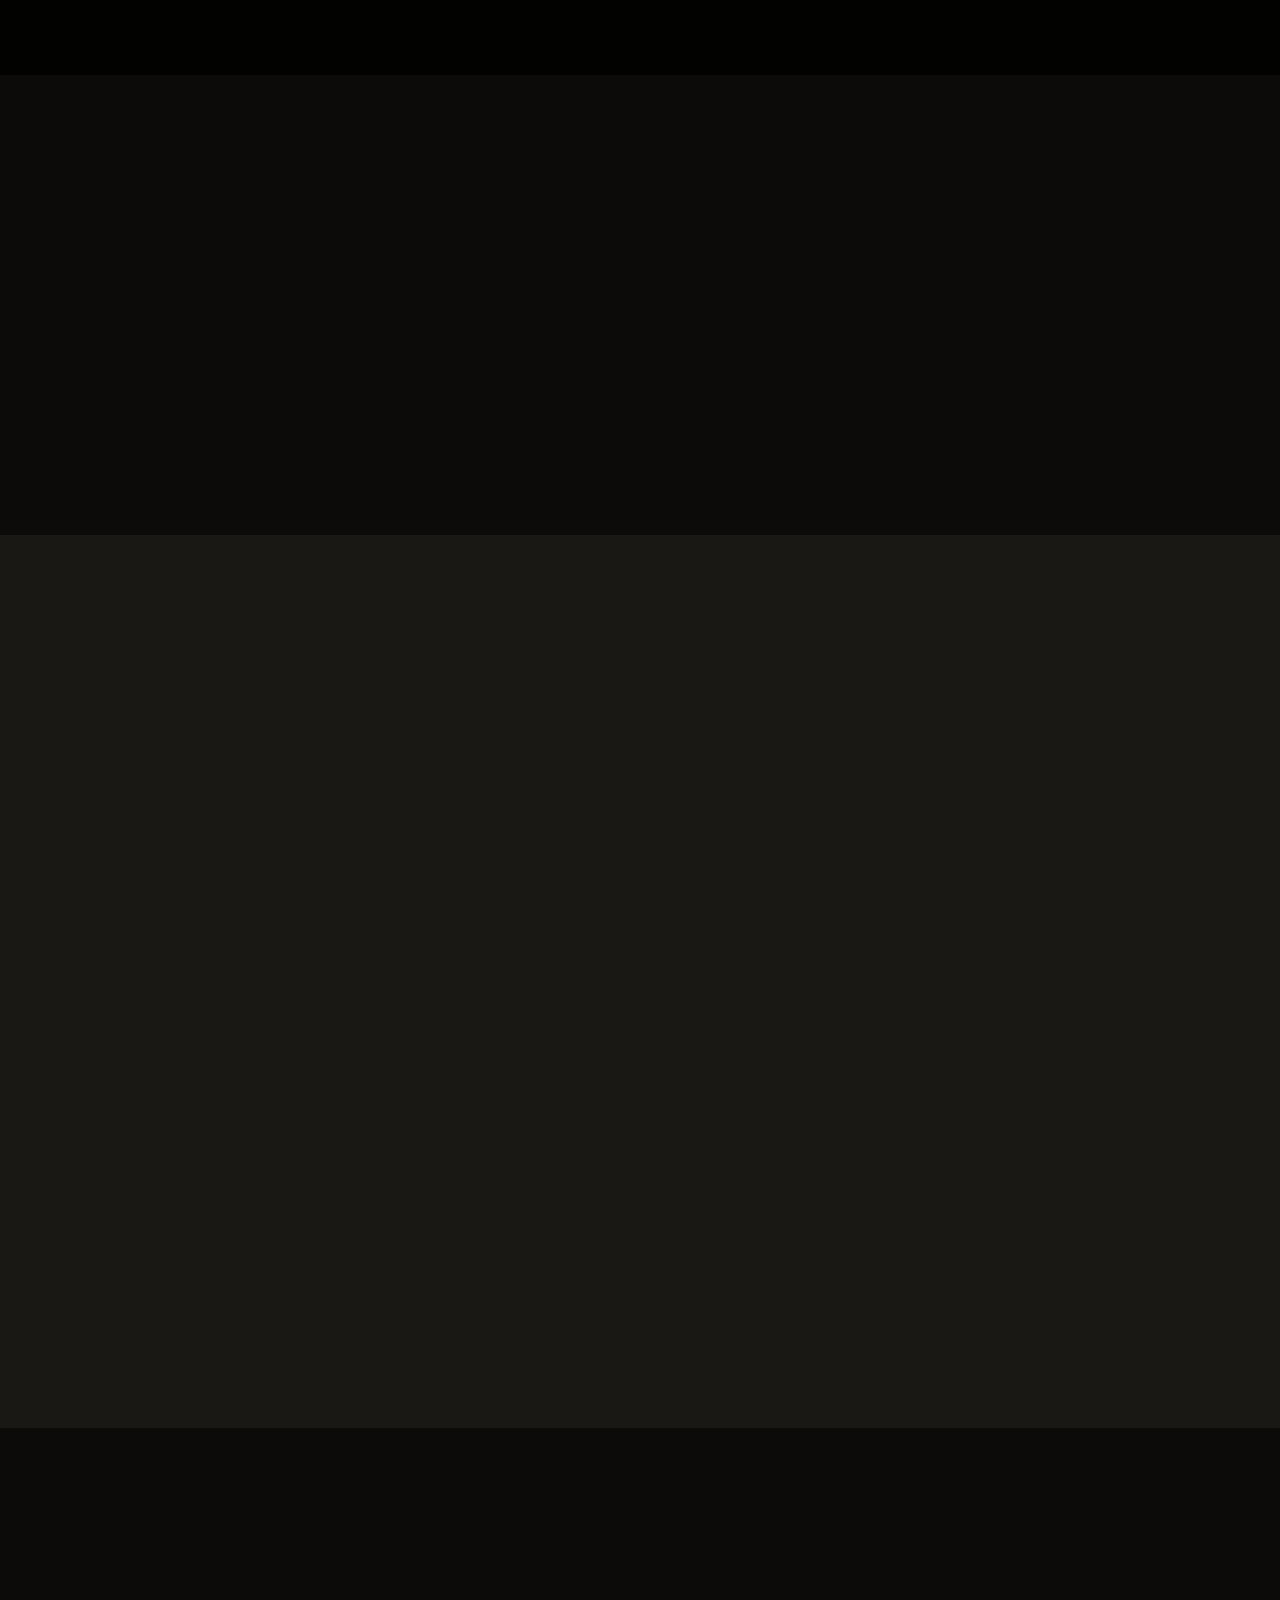
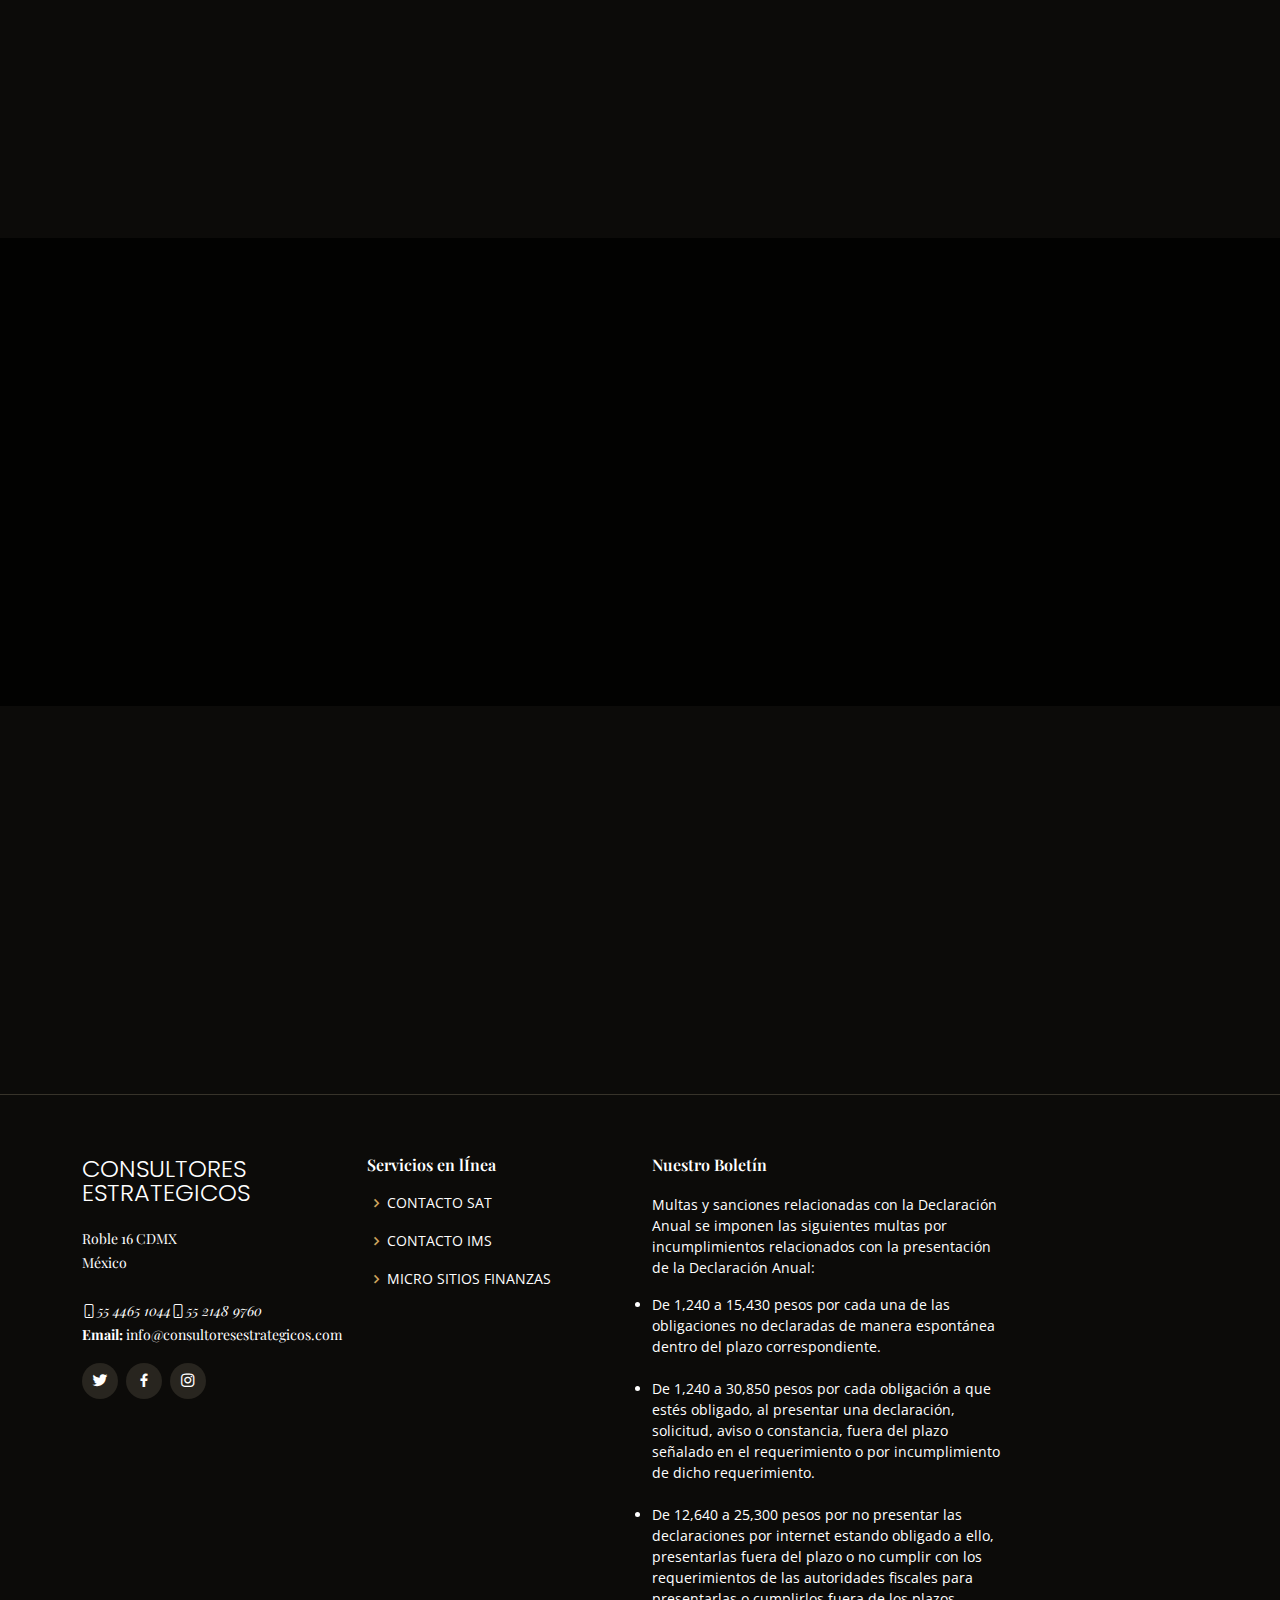
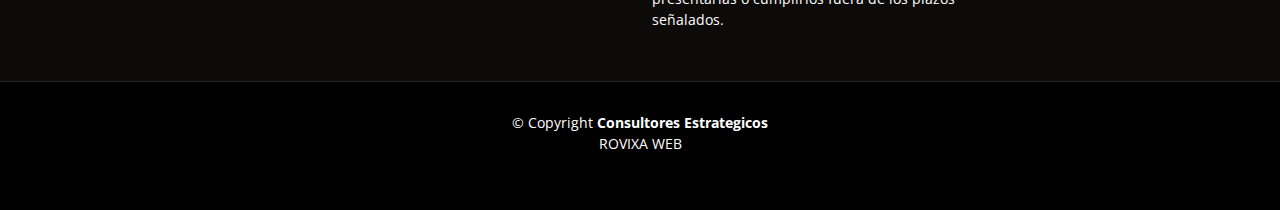
==== commit e5b128c9: "consultores estrategicos v1" ====
--- a/index.html
+++ b/index.html
@@ -42,8 +42,8 @@
   <div id="topbar" class="d-flex align-items-center fixed-top">
     <div class="container d-flex justify-content-center justify-content-md-between">
        <div class="contact-info d-flex align-items-center">
-        <i class="bi bi-phone d-flex align-items-center"><span><i class="bi bi-phone d-flex align-items-center"><span>55 4465 1044 - 55 2148 9760</span></i></span></i>
-        <!-- <i class="bi bi-clock d-flex align-items-center ms-4"><span> Mon-Sat: 11AM - 23PM</span></i> -->
+        <i class="bi bi-phone d-flex align-items-center"><span>55 4465 1044</span><span><i class="bi bi-phone d-flex align-items-center"><span>55 2148 9760</span></i></span></i>
+        <i class="bi bi-clock d-flex align-items-center ms-4"><span></span></i>
         
       </div>
 
@@ -393,7 +393,8 @@
                     <li>Obtención de la FIEL-CIEC</li>
                     <li>Cambio de domicilio fiscal</li>
                     <li>Creditos fiscales, multa y embargos</li>
-                    <li>Citas</li>
+                    <li>Citas</li><br><br>
+                    <a href="https://www.sat.gob.mx/home">ir a pagina SAT</a>
                     <p></p>
                   </div>
                   <div class="col-lg-4 text-center order-1 order-lg-2">
@@ -409,7 +410,8 @@
                     <li>Alta Patronal</li>
                     <li>Firma Digital</li>
                     <li>Inscripción de Empleados</li>
-                    <li>Descargas de Emisiones</li>
+                    <li>Descargas de Emisiones</li><br><br>
+                    <a href="http://www.imss.gob.mx/">ir a pagina IMSS</a>
                   </div>
                   <div class="col-lg-4 text-center order-1 order-lg-2">
                     <img src="assets/img/IMSS_01.png" alt="" class="img-fluid">
@@ -423,7 +425,8 @@
                     <p class="fst-italic"></p>
                     <li>Predial</li>
                     <li>Agua</li>
-                    <li>Tenencia</li>
+                    <li>Tenencia</li><br><br>
+                    <a href="https://www.finanzas.cdmx.gob.mx/">ir a pagina FINANZAS</a>
                   </div>
                   <div class="col-lg-4 text-center order-1 order-lg-2">
                     <img src="assets/img/finanzas.png" alt="" class="img-fluid">
@@ -936,8 +939,12 @@
               <p>
                 Roble 16 CDMX<br>
                 México<br><br>
-                <strong>Teléfonos:</strong><br>
-                <p>+52 55 4465 1044 / 55 21489760</p><br>
+                <i class="bi bi-phone d-flex align-items-center"><br>
+                  
+                  
+                  <span>55 4465 1044</span><span><i class="bi bi-phone d-flex align-items-center"><br><span>55 2148 9760</span></i></span></i>
+                <!-- <strong>Teléfonos:</strong><br>
+                <p>55 4465 1044 / 55 21489760</p><br> -->
                 <strong>Email:</strong> info@consultoresestrategicos.com<br>
               </p>
               <div class="social-links mt-3">
@@ -961,16 +968,16 @@
             </ul>
           </div> -->
 
-          <!-- <div class="col-lg-3 col-md-6 footer-links">
-            <h4>Nuestros Servicios</h4>
+          <div class="col-lg-3 col-md-6 footer-links">
+            <h4>Servicios en lÍnea</h4>
             <ul>
-              <li><i class="bx bx-chevron-right"></i> <a href="#">Web Design</a></li>
-              <li><i class="bx bx-chevron-right"></i> <a href="#">Web Development</a></li>
-              <li><i class="bx bx-chevron-right"></i> <a href="#">Product Management</a></li>
-              <li><i class="bx bx-chevron-right"></i> <a href="#">Marketing</a></li>
-              <li><i class="bx bx-chevron-right"></i> <a href="#">Graphic Design</a></li>
+              <li><i class="bx bx-chevron-right"></i> <a href="http://chat.sat.gob.mx/">CONTACTO SAT</a></li>
+              <li><i class="bx bx-chevron-right"></i> <a href="http://www.imss.gob.mx/contacto/chatimss"> CONTACTO IMS</a></li>
+              <li><i class="bx bx-chevron-right"></i> <a href="https://www.finanzas.cdmx.gob.mx/servicios-al-contribuyente/micrositios">MICRO SITIOS FINANZAS</a></li>
+              <!-- <li><i class="bx bx-chevron-right"></i> <a href="#">Marketing</a></li>
+              <li><i class="bx bx-chevron-right"></i> <a href="#">Graphic Design</a></li> -->
             </ul>
-          </div> -->
+          </div>
 
           <div class="col-lg-4 col-md-6 footer-newsletter">
             <h4>Nuestro Boletín</h4>
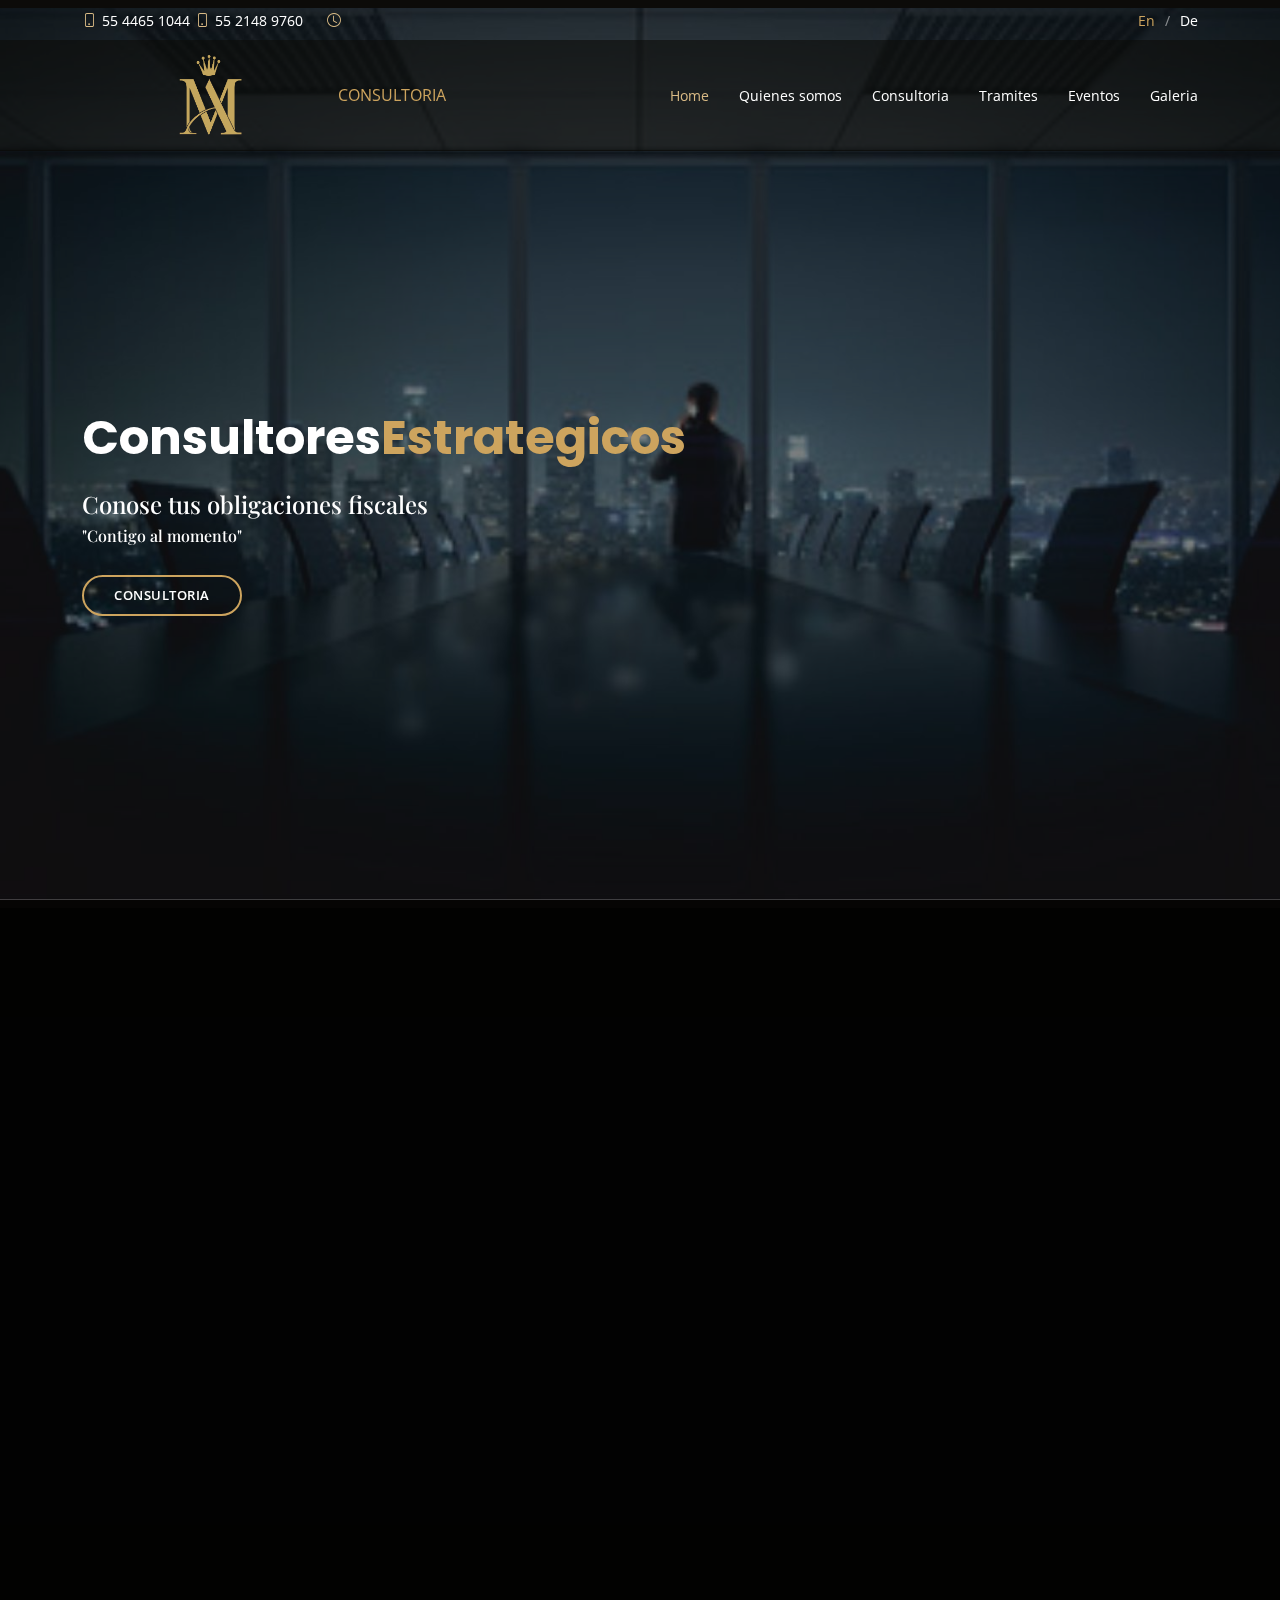
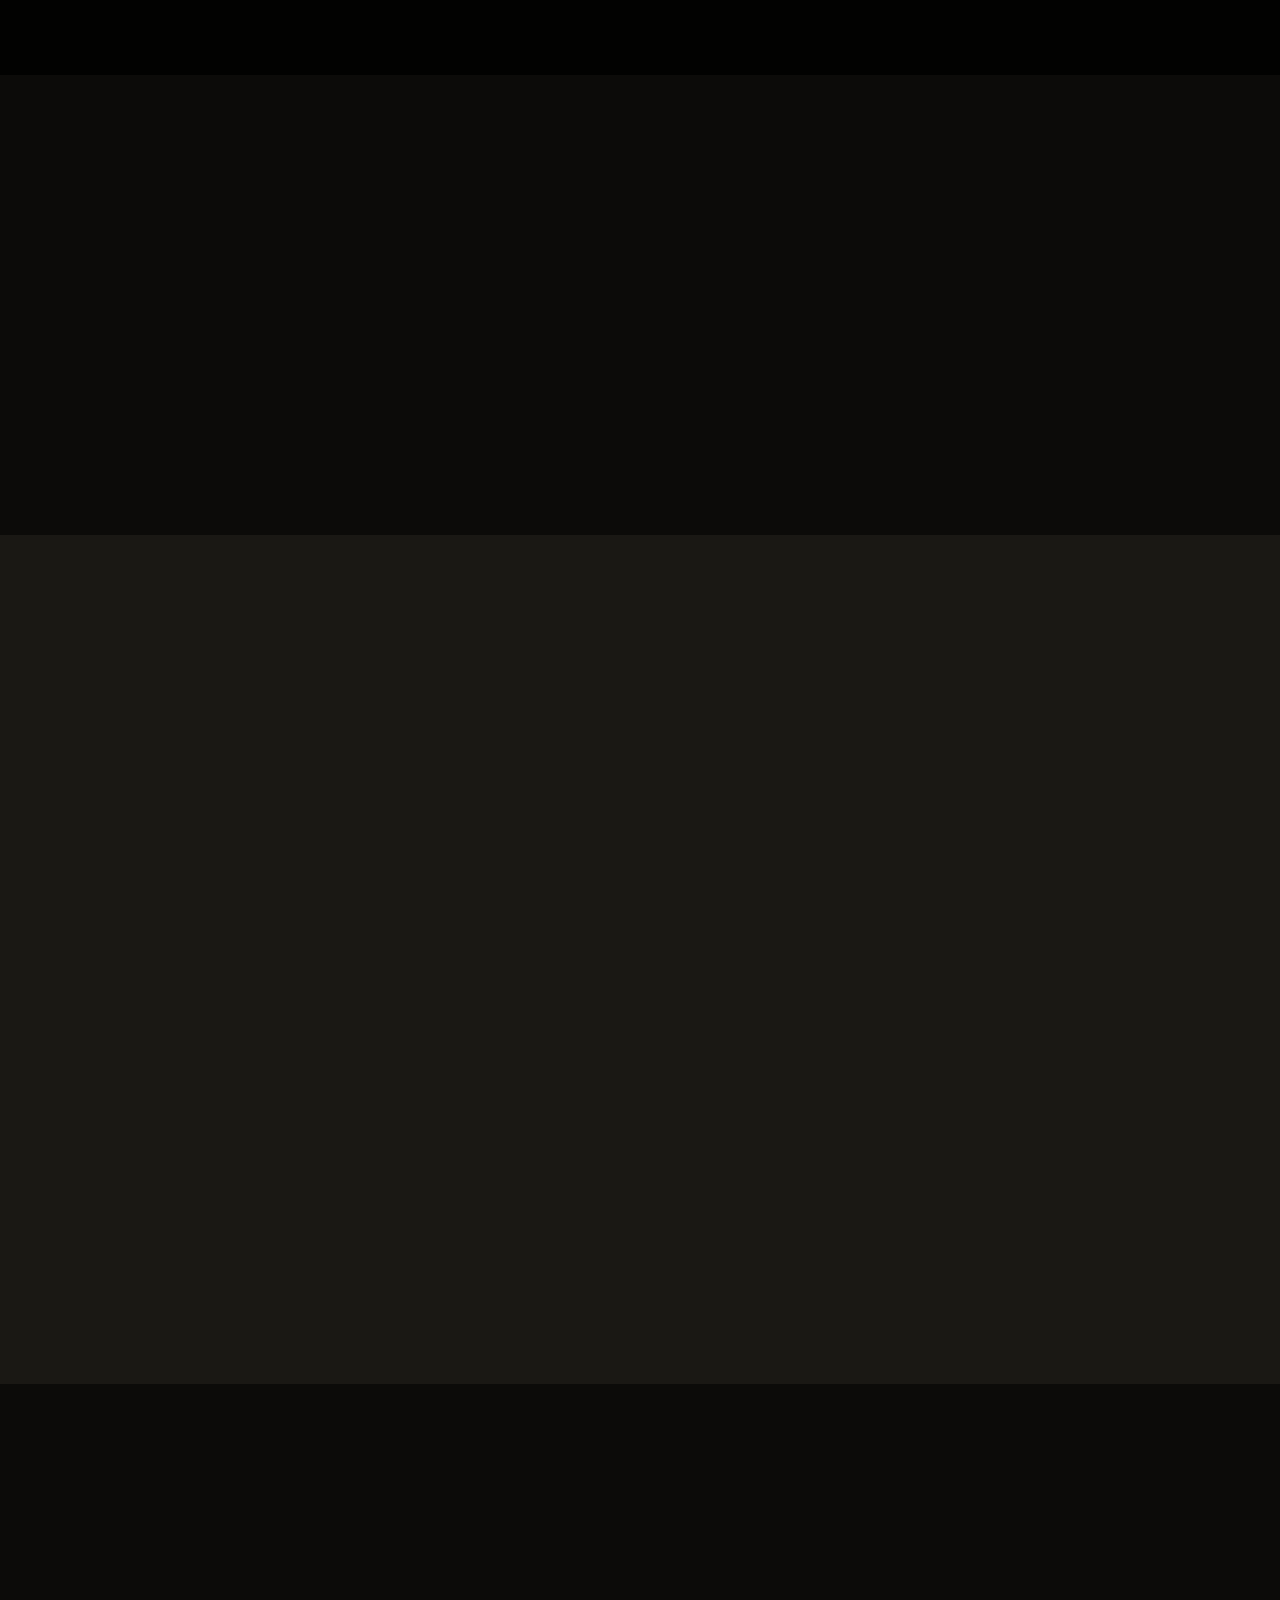
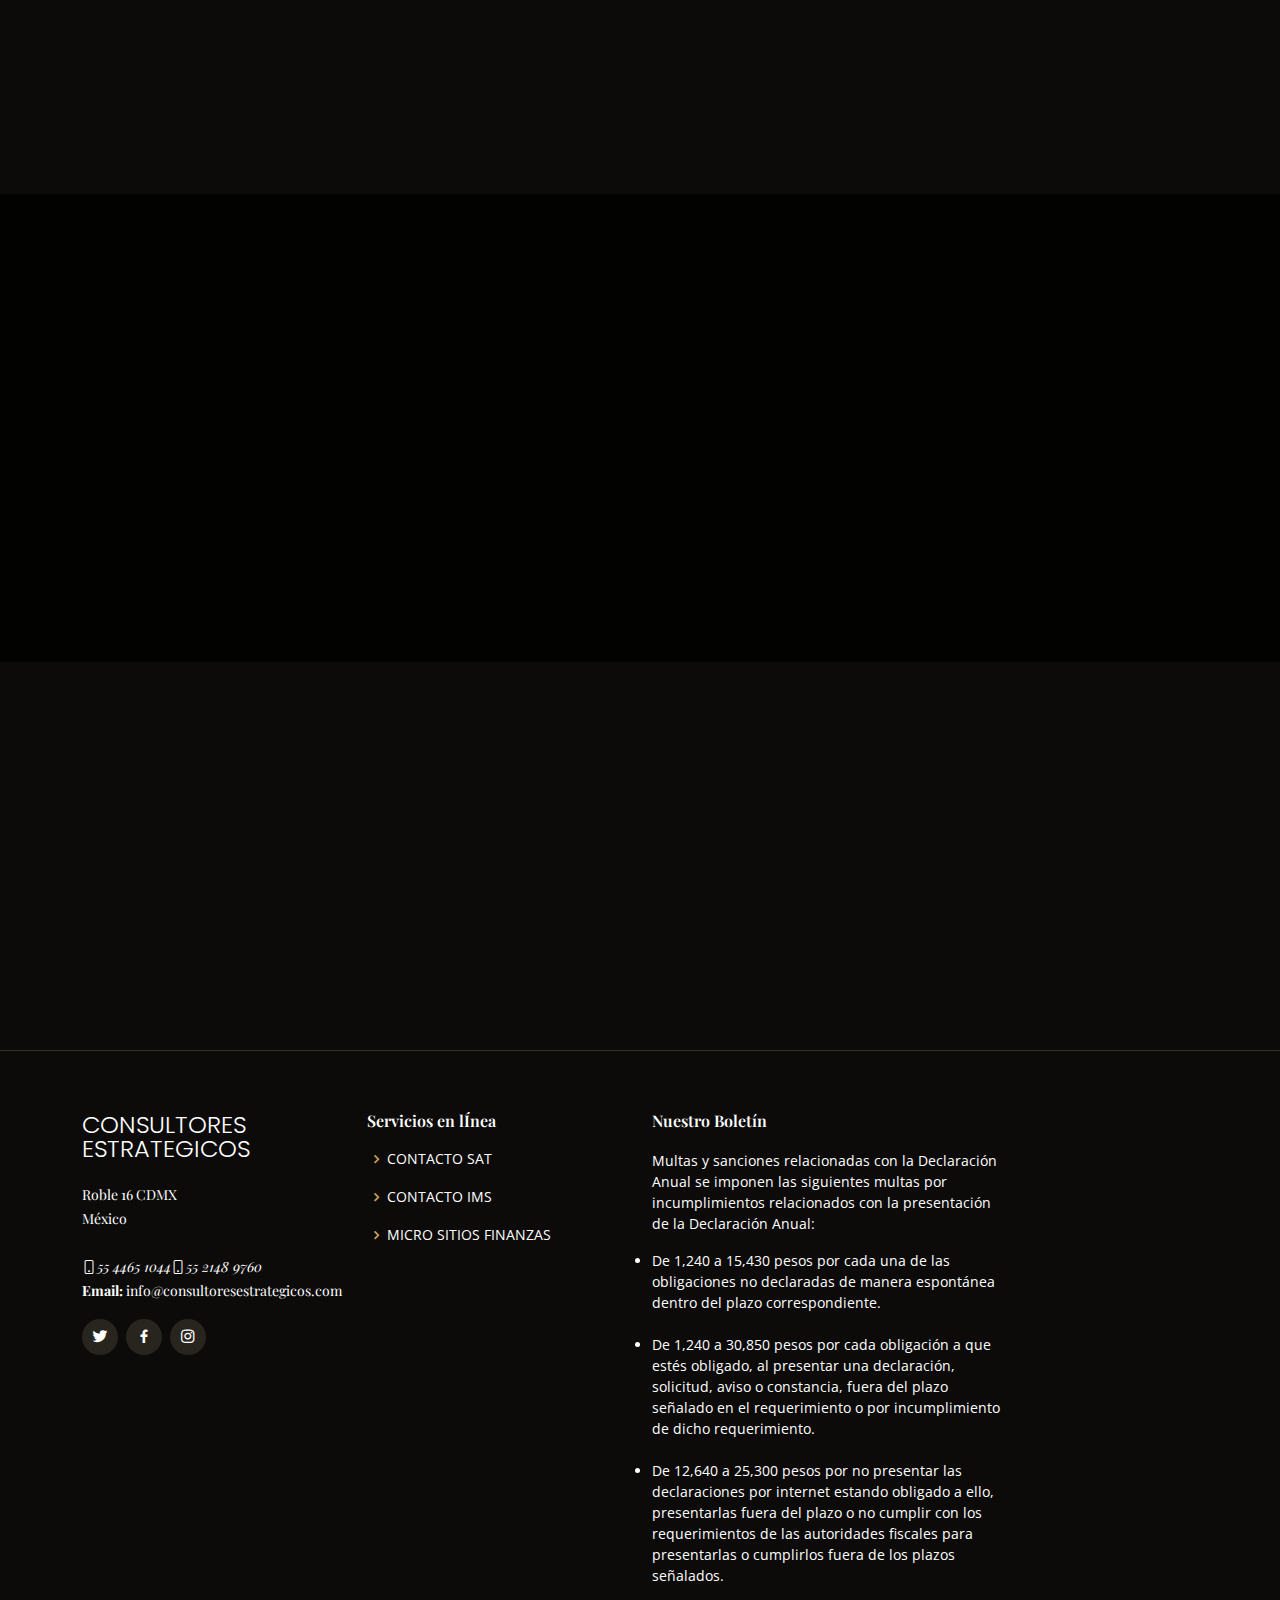
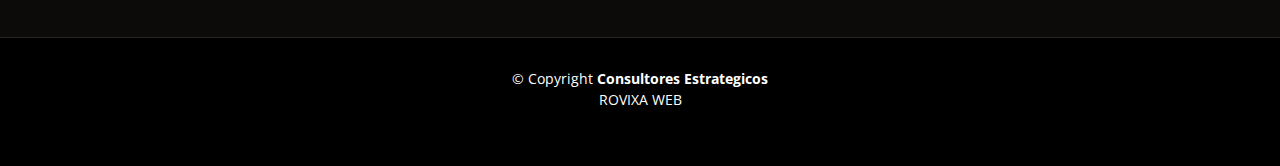
==== commit 73cb5db9: "consultores estrategicos v1" ====
--- a/index.html
+++ b/index.html
@@ -210,7 +210,7 @@
         <div class="row" data-aos="fade-up" data-aos-delay="100">
           <div class="col-lg-12 d-flex justify-content-center">
             <ul id="menu-flters">
-              <li data-filter="*" class="filter-active">All</li>
+              <!-- <li data-filter="*" class="filter-active">All</li> -->
               <!-- <li data-filter=".filter-starters">Starters</li>
               <li data-filter=".filter-salads">Salads</li>
               <li data-filter=".filter-specialty">Specialty</li> -->
--- a/assets/css/style.css
+++ b/assets/css/style.css
@@ -935,9 +935,9 @@
 }
 
 .menu .menu-content::after {
-  content: "......................................................................"
+ /*  content: "......................................................................"
  "...................................................................."
- "....................................................................";
+ "...................................................................."; */
   position: absolute;
   left: 20px;
   right: 0;
